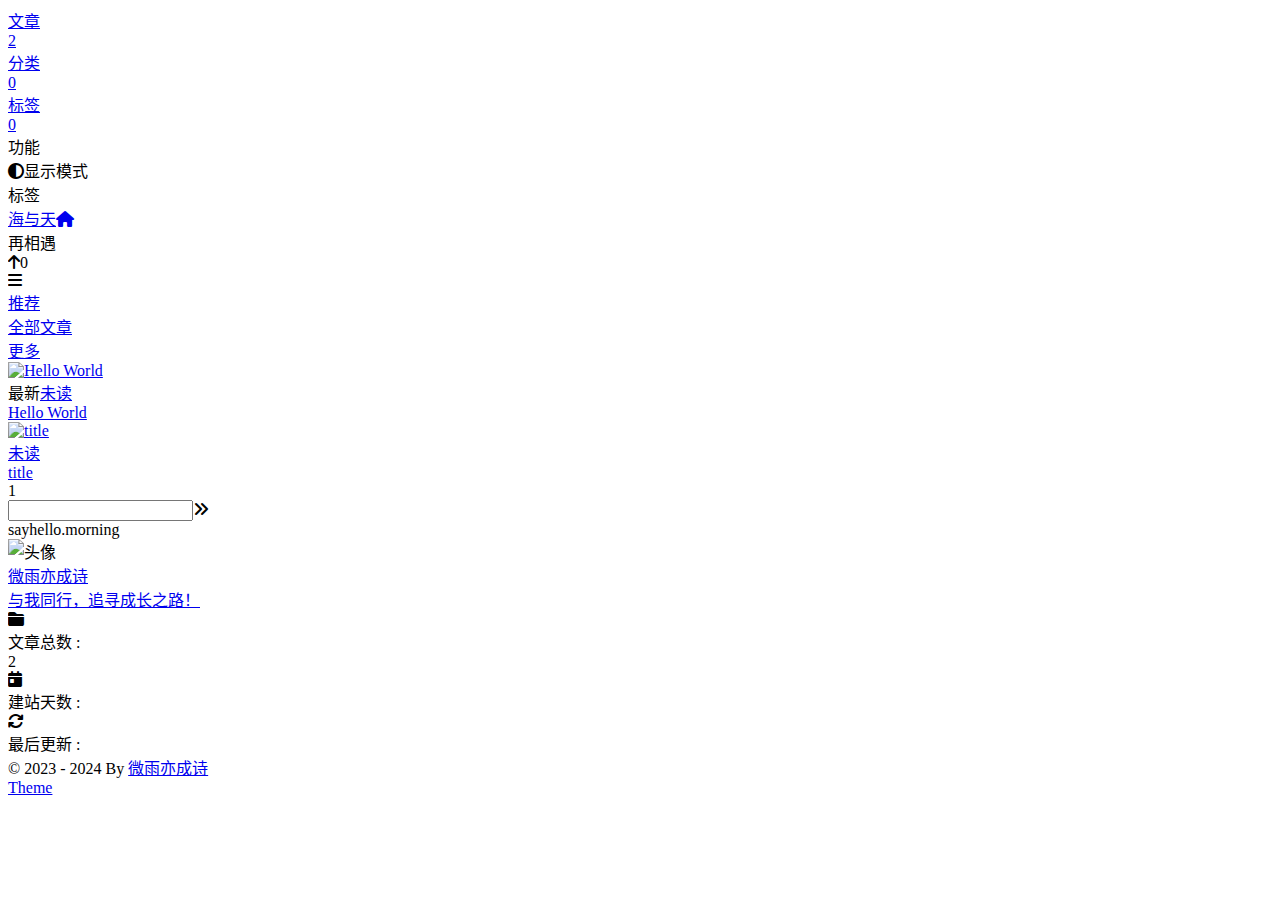
==== index.html @ 60ab69a6 "deploy: weiyuhl/hexo@2eabcb76cfd19f2439c9d331c8579cfcd2fac186" ====
<!DOCTYPE html><html lang="zh-CN" data-theme="light"><head><meta charset="utf-8"><meta http-equiv="X-UA-Compatible" content="IE=edge"><meta name="viewport" content="width=device-width, initial-scale=1"><title>再相遇 - 与我同行，追寻成长之路！</title><noscript>开启JavaScript才能访问本站哦~</noscript><link rel="icon" href="/my-hexo-blog/img/pwa/favicon.ico"><!-- index.css--><link rel="stylesheet" href="/my-hexo-blog/css/index.css?v=2.1.6"><!-- inject head--><link rel="canonical" href="https://weiyuhl.github.io/my-hexo-blog/"><link rel="stylesheet" href="https://cdnjs.cloudflare.com/ajax/libs/font-awesome/6.6.0/css/all.min.css"><!-- aplayer--><!-- swiper--><!-- fancybox ui--><!-- katex--><!-- Open Graph--><meta name="description"><!-- pwa--><meta name="apple-mobile-web-app-capable" content="再相遇"><meta name="theme-color" content="var(--efu-main)"><meta name="apple-mobile-web-app-status-bar-style" content="var(--efu-main)"><link rel="bookmark" href="/my-hexo-blog/img/pwa/favicon.ico"><link rel="apple-touch-icon" href="/my-hexo-blog/img/pwa/favicon.ico" sizes="180x180"><script>console.log(' %c Solitude %c ' + '2.1.6' + ' %c https://github.com/everfu/hexo-theme-solitude',
    'background:#35495e ; padding: 1px; border-radius: 3px 0 0 3px;  color: #fff',
    'background:#ff9a9a ; padding: 1px; border-radius: 0 3px 3px 0;  color: #fff',
    'background:unset ; padding: 1px; border-radius: 0 3px 3px 0;  color: #fff')
</script><script>(()=>{
        const saveToLocal = {
            set: function setWithExpiry(key, value, ttl) {
                if (ttl === 0)
                    return
                const now = new Date()
                const expiryDay = ttl * 86400000
                const item = {
                    value: value,
                    expiry: now.getTime() + expiryDay
                }
                localStorage.setItem(key, JSON.stringify(item))
            },
            get: function getWithExpiry(key) {
                const itemStr = localStorage.getItem(key)

                if (!itemStr) {
                    return undefined
                }
                const item = JSON.parse(itemStr)
                const now = new Date()

                if (now.getTime() > item.expiry) {
                    localStorage.removeItem(key)
                    return undefined
                }
                return item.value
            }
        };
        window.utils = {
            saveToLocal: saveToLocal,
            getCSS: (url, id = false) => new Promise((resolve, reject) => {
              const link = document.createElement('link')
              link.rel = 'stylesheet'
              link.href = url
              if (id) link.id = id
              link.onerror = reject
              link.onload = link.onreadystatechange = function() {
                const loadState = this.readyState
                if (loadState && loadState !== 'loaded' && loadState !== 'complete') return
                link.onload = link.onreadystatechange = null
                resolve()
              }
              document.head.appendChild(link)
            }),
            getScript: (url, attr = {}) => new Promise((resolve, reject) => {
              const script = document.createElement('script')
              script.src = url
              script.async = true
              script.onerror = reject
              script.onload = script.onreadystatechange = function() {
                const loadState = this.readyState
                if (loadState && loadState !== 'loaded' && loadState !== 'complete') return
                script.onload = script.onreadystatechange = null
                resolve()
              }

              Object.keys(attr).forEach(key => {
                script.setAttribute(key, attr[key])
              })

              document.head.appendChild(script)
            }),
            addGlobalFn: (key, fn, name = false, parent = window) => {
                const globalFn = parent.globalFn || {}
                const keyObj = globalFn[key] || {}

                if (name && keyObj[name]) return

                name = name || Object.keys(keyObj).length
                keyObj[name] = fn
                globalFn[key] = keyObj
                parent.globalFn = globalFn
            },
            addEventListenerPjax: (ele, event, fn, option = false) => {
              ele.addEventListener(event, fn, option)
              utils.addGlobalFn('pjax', () => {
                  ele.removeEventListener(event, fn, option)
              })
          },
        }
    })()</script><!-- theme--><script>initTheme = () => {
    let isDarkMode = window.matchMedia('(prefers-color-scheme: dark)').matches
    const cachedMode = utils.saveToLocal.get('theme');
    if (cachedMode === undefined) {
        const nowMode =
            isDarkMode ? 'dark' : 'light'
        document.documentElement.setAttribute('data-theme', nowMode);
    } else {
        document.documentElement.setAttribute('data-theme', cachedMode);
    }
    typeof rm === 'object' && rm.mode(cachedMode === 'dark' && isDarkMode)
}
initTheme()</script><!-- global head--><script>const GLOBAL_CONFIG = {
    root: '/my-hexo-blog/',
    algolia: undefined,
    localsearch: undefined,
    runtime: '2023-04-20 00:00:00',
    lazyload: {
        enable: false,
        error: '/img/error_load.avif'
    },
    copyright: false,
    highlight: {"limit":200,"expand":true,"copy":true,"syntax":"highlight.js"},
    randomlink: false,
    lang: {"theme":{"dark":"已切换至深色模式","light":"已切换至浅色模式"},"copy":{"success":"复制成功","error":"复制失败"},"backtop":"返回顶部","time":{"day":"天前","hour":"小时前","just":"刚刚","min":"分钟前","month":"个月前"},"day":" 天","f12":"开发者模式已打开，请遵循GPL协议。","totalk":"无需删除空行，直接输入评论即可"},
    aside: {
        sayhello: {
            morning: "✨ 早上好，新的一天开始了",
            noon: "🍲 午餐时间",
            afternoon: "🌞 下午好",
            night: "早点休息",
            goodnight: "晚安 😴",
        },
        sayhello2: [],
        sayhello3: {
            prefix: '好久不见，',
            back: '欢迎再次回来，',
        },
    },
    covercolor: {
        enable: false
    },
    comment: false,
    lightbox: 'null',
    post_ai: false,
    right_menu: false,
    translate: {"translateDelay":0,"defaultEncoding":2},
    lure: false,
    expire: false,
};</script><!-- page-config head--><script id="config-diff">var PAGE_CONFIG = {
    is_post: false,
    is_page: false,
    is_home: true,
    page: 'solitude',
    toc: false,
    comment: false,
    ai_text: false,
    color: false,
}</script><meta name="generator" content="Hexo 7.3.0"></head><body id="body" data-type="solitude"><!-- universe--><!-- background img--><div id="global_bg"></div><!-- loading--><!-- console--><!-- sidebar--><div id="sidebar" style="zoom: 1;"><div id="menu-mask" style="display: none;"></div><div id="sidebar-menus"><div class="site-data"><div class="data-item is-center"><div class="data-item-link"><a href="/my-hexo-blog/archives/"><div class="headline">文章</div><div class="length-num">2</div></a></div></div><div class="data-item is-center"><div class="data-item-link"><a href="/my-hexo-blog/categories/"><div class="headline">分类</div><div class="length-num">0</div></a></div></div><div class="data-item is-center"><div class="data-item-link"><a href="/my-hexo-blog/tags/"><div class="headline">标签</div><div class="length-num">0</div></a></div></div></div><span class="sidebar-menu-item-title">功能</span><div class="sidebar-menu-item"><span class="darkmode_switchbutton menu-child" onclick="sco.switchDarkMode()"><i class="solitude fa-solid fa-circle-half-stroke"></i><span>显示模式</span></span></div><span class="sidebar-menu-item-title">标签</span><div class="card-widget card-tags card-archives card-webinfo card-allinfo"><div class="card-tag-cloud"></div></div></div></div><!-- keyboard--><!-- righhtside--><div class="page" id="body-wrap"><header class="not-top-img" id="page-header"><nav class="show" id="nav"><div id="nav-group"><div id="blog_name"><a id="site-name" href="/my-hexo-blog/" title="返回博客主页"><span class="title">海与天</span><i class="solitude fa-solid fa-home"></i></a></div><div id="page-name-mask"><div id="page-name"><a id="page-name-text" onclick="sco.toTop()">再相遇</a></div></div><div id="menus"></div><div id="nav-left"></div><div id="nav-right"><div class="nav-button" id="nav-totop" onclick="sco.toTop()"><a class="totopbtn"><i class="solitude fa-solid fa-arrow-up"></i><span id="percent">0</span></a></div><div id="toggle-menu"><a class="site-page"><i class="solitude fa-solid fa-bars"></i></a></div></div></div></nav></header><main class="layout" id="content-inner"><div id="home"><div id="category-bar"><div class="category-bar-items home" id="category-bar-items"><div class="category-bar-item select" id="category-bar-home"><a href="/my-hexo-blog/">推荐</a></div><div class="category-bar-item"><a href="/my-hexo-blog/archives/">全部文章</a></div></div><div class="category-bar-right"><a class="category-bar-more" href="/my-hexo-blog/categories/">更多</a></div></div><div class="recent-posts" id="recent-posts"><div class="recent-post-item" onclick="pjax.loadUrl('/my-hexo-blog/2024/11/08/hello-world/')"><div class="post_cover"><a href="/my-hexo-blog/2024/11/08/hello-world/" title="Hello World"><img class="post_bg" src="/my-hexo-blog/img/default.avif" alt="Hello World"></a></div><div class="recent-post-info"><div class="recent-post-info-top"><div class="recent-post-info-top-tips"><span class="original">最新</span><a class="unvisited-post" href="/my-hexo-blog/2024/11/08/hello-world/">未读</a></div><a class="article-title" href="/my-hexo-blog/2024/11/08/hello-world/" title="Hello World">Hello World</a></div><div class="article-meta-wrap"><span class="article-meta tags"></span><span class="post-meta-date"><time datetime="2024-11-08T12:18:55.904Z"></time></span></div></div></div><div class="recent-post-item" onclick="pjax.loadUrl('/my-hexo-blog/2024/11/08/Thank%20you/')"><div class="post_cover"><a href="/my-hexo-blog/2024/11/08/Thank%20you/" title="title"><img class="post_bg" src="/my-hexo-blog/img/default.avif" alt="title"></a></div><div class="recent-post-info"><div class="recent-post-info-top"><div class="recent-post-info-top-tips"><a class="unvisited-post" href="/my-hexo-blog/2024/11/08/Thank%20you/">未读</a></div><a class="article-title" href="/my-hexo-blog/2024/11/08/Thank%20you/" title="title">title</a></div><div class="article-meta-wrap"><span class="article-meta tags"></span><span class="post-meta-date"><time datetime="2024-11-08T10:43:45.556Z"></time></span></div></div></div><!-- pagination--><nav id="pagination"><div class="pagination"><span class="page-number current">1</span><div class="toPageGroup"><input id="toPageText" oninput="value=value.replace(/[^0-9]/g,'')" maxlength="3" title="跳转到指定页面" onkeyup="if (this.value === '0') this.value = ''"><a id="toPageButton" onclick="sco.toPage()"><i class="solitude fa-solid fa-angles-right"></i></a></div></div></nav></div></div><!-- aside--><div class="aside-content" id="aside-content"><div class="card-widget card-info"><div class="card-content"><div class="card-info-avatar is-center"><div class="author-info__top-group"><div class="author-info__sayhi" id="author-info__sayhi" onclick="sco.changeSayHelloText()">sayhello.morning</div></div></div><div class="avatar-img-group"><img class="avatar-img" alt="头像" src="https://github.com/everfu.png"></div><div class="author-info__description_group"><div class="author-info__description"></div><div class="author-info__description2"></div></div><div class="author-info__bottom-group"><a class="author-info__bottom-group-left" href="/my-hexo-blog/about/"><div class="author-info__name">微雨亦成诗</div><div class="author-info__desc">与我同行，追寻成长之路！</div></a><div class="card-info-social-icons is-center"></div></div></div></div><div class="sticky_layout"><div class="card-widget card-tags card-archives card-webinfo card-allinfo"><div class="webinfo"><div class="webinfo-item"><div class="webinfo-item-title"><i class="item-icon fa-solid fa-folder-closed"></i><div class="item-name">文章总数 :</div></div><div class="item-count">2</div></div><div class="webinfo-item"><div class="webinfo-item-title"><i class="item-icon solitude fa-solid fa-calendar-day"></i><div class="item-name">建站天数 :</div></div><div class="item-count" id="runtimeshow"></div></div><div class="webinfo-item"><div class="webinfo-item-title"><i class="item-icon solitude fa-solid fa-arrows-rotate"></i><div class="item-name">最后更新 :</div></div><time class="item-count" datetime="2024-11-08T12:19:11.614Z"></time></div></div></div></div></div></main><footer id="footer"><div id="footer-bar"><div class="footer-bar-links"><div class="footer-bar-left"><div class="copyright">© 2023 - 2024 By&nbsp;<a class="footer-bar-link" href="/my-hexo-blog/">微雨亦成诗</a></div></div><div class="footer-bar-right"><a class="footer-bar-link" target="_blank" rel="noopener" href="https://github.com/everfu/hexo-theme-solitude" alt="Theme">Theme</a></div></div></div></footer></div><!-- right_menu--><!-- inject body--><div><script src="/my-hexo-blog/js/utils.js?v=2.1.6"></script><script src="/my-hexo-blog/js/main.js?v=2.1.6"></script><script src="/my-hexo-blog/js/third_party/waterfall.min.js?v=2.1.6"></script><script src="https://cdnjs.cloudflare.com/ajax/libs/pjax/0.2.8/pjax.min.js"></script><script src="/my-hexo-blog/js/tw_cn.js?v=2.1.6"></script><script src="https://cdnjs.cloudflare.com/ajax/libs/node-snackbar/0.1.16/snackbar.min.js"></script><script src="https://cdnjs.cloudflare.com/ajax/libs/pace/1.2.4/pace.min.js"></script><div class="js-pjax"></div></div><!-- pjax--><script>const pjax = new Pjax({
    elements: 'a:not([target="_blank"])',
    selectors: ['title','#body-wrap','#site-config','meta[name="description"]','.js-pjax','meta[property^="og:"]','#config-diff', '.rs_show', '.rs_hide'],
    cacheBust: false,
    analytics: false,
    scrollRestoration: false
})

document.querySelectorAll('script[data-pjax]').forEach(item => {
    const newScript = document.createElement('script')
    const content = item.text || item.textContent || item.innerHTML || ""
    Array.from(item.attributes).forEach(attr => newScript.setAttribute(attr.name, attr.value))
    newScript.appendChild(document.createTextNode(content))
    item.parentNode.replaceChild(newScript, item)
})

document.addEventListener('pjax:complete', () => {
    window.refreshFn()

    document.querySelectorAll('script[data-pjax]').forEach(item => {
        const newScript = document.createElement('script')
        const content = item.text || item.textContent || item.innerHTML || ""
        Array.from(item.attributes).forEach(attr => newScript.setAttribute(attr.name, attr.value))
        newScript.appendChild(document.createTextNode(content))
        item.parentNode.replaceChild(newScript, item)
    })

    GLOBAL_CONFIG.islazyload && window.lazyLoadInstance.update()

})

document.addEventListener('pjax:error', (e) => {
    if (e.request.status === 404) {
        pjax.loadUrl('/404.html')
    }
})</script><!-- google adsense--><!-- search--><!-- Tianli-Talk--><!-- music--></body></html><script>const posts=["2024/11/08/hello-world/","2024/11/08/Thank you/"];function toRandomPost(){ pjax.loadUrl(GLOBAL_CONFIG.root+posts[Math.floor(Math.random()*posts.length)]); }</script>
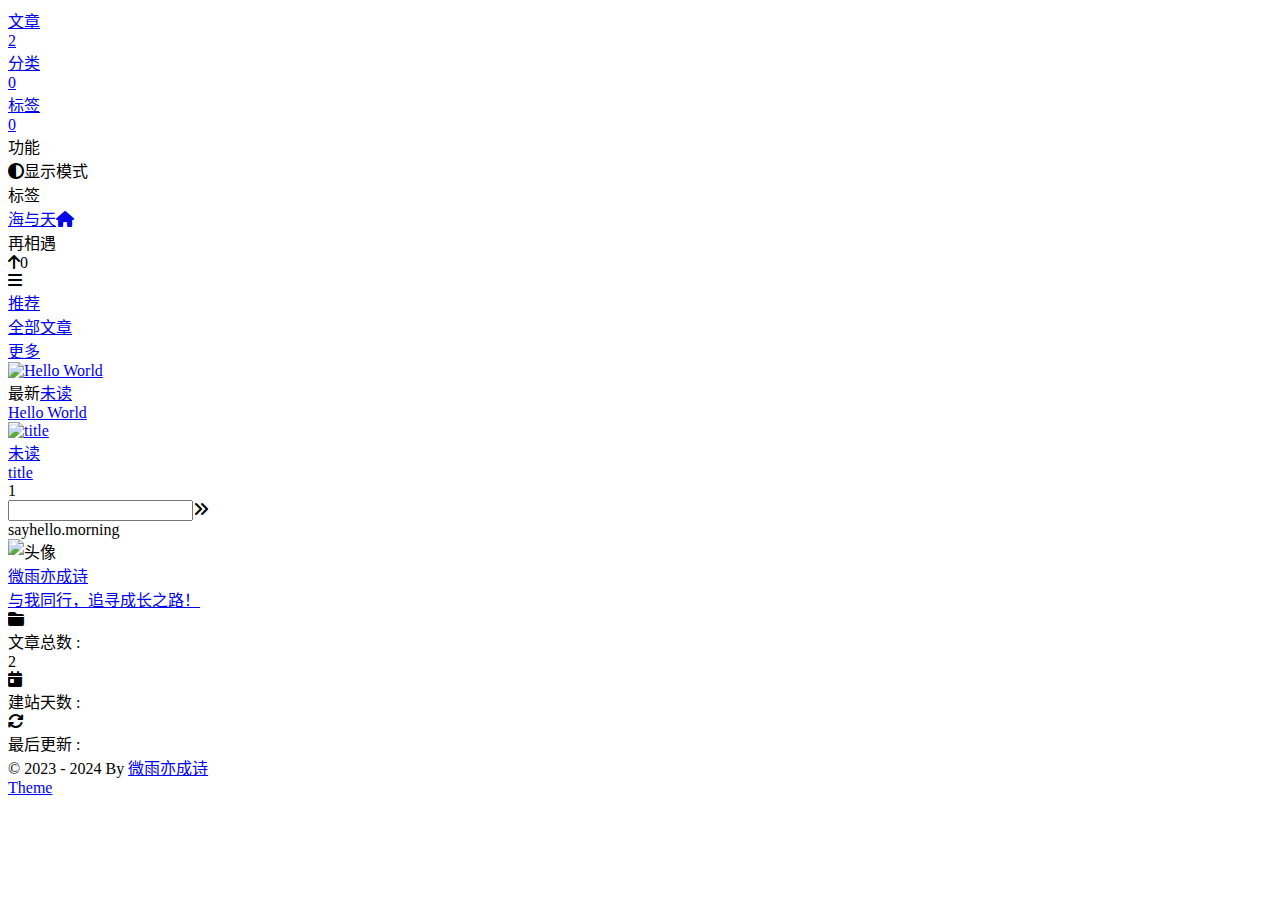
==== commit 097c40d2: "deploy: weiyuhl/hexo@9801bfe85af2264dcfee11b23b9b56b04bf2112c" ====
--- a/index.html
+++ b/index.html
@@ -141,7 +141,7 @@
     comment: false,
     ai_text: false,
     color: false,
-}</script><meta name="generator" content="Hexo 7.3.0"></head><body id="body" data-type="solitude"><!-- universe--><!-- background img--><div id="global_bg"></div><!-- loading--><!-- console--><!-- sidebar--><div id="sidebar" style="zoom: 1;"><div id="menu-mask" style="display: none;"></div><div id="sidebar-menus"><div class="site-data"><div class="data-item is-center"><div class="data-item-link"><a href="/my-hexo-blog/archives/"><div class="headline">文章</div><div class="length-num">2</div></a></div></div><div class="data-item is-center"><div class="data-item-link"><a href="/my-hexo-blog/categories/"><div class="headline">分类</div><div class="length-num">0</div></a></div></div><div class="data-item is-center"><div class="data-item-link"><a href="/my-hexo-blog/tags/"><div class="headline">标签</div><div class="length-num">0</div></a></div></div></div><span class="sidebar-menu-item-title">功能</span><div class="sidebar-menu-item"><span class="darkmode_switchbutton menu-child" onclick="sco.switchDarkMode()"><i class="solitude fa-solid fa-circle-half-stroke"></i><span>显示模式</span></span></div><span class="sidebar-menu-item-title">标签</span><div class="card-widget card-tags card-archives card-webinfo card-allinfo"><div class="card-tag-cloud"></div></div></div></div><!-- keyboard--><!-- righhtside--><div class="page" id="body-wrap"><header class="not-top-img" id="page-header"><nav class="show" id="nav"><div id="nav-group"><div id="blog_name"><a id="site-name" href="/my-hexo-blog/" title="返回博客主页"><span class="title">海与天</span><i class="solitude fa-solid fa-home"></i></a></div><div id="page-name-mask"><div id="page-name"><a id="page-name-text" onclick="sco.toTop()">再相遇</a></div></div><div id="menus"></div><div id="nav-left"></div><div id="nav-right"><div class="nav-button" id="nav-totop" onclick="sco.toTop()"><a class="totopbtn"><i class="solitude fa-solid fa-arrow-up"></i><span id="percent">0</span></a></div><div id="toggle-menu"><a class="site-page"><i class="solitude fa-solid fa-bars"></i></a></div></div></div></nav></header><main class="layout" id="content-inner"><div id="home"><div id="category-bar"><div class="category-bar-items home" id="category-bar-items"><div class="category-bar-item select" id="category-bar-home"><a href="/my-hexo-blog/">推荐</a></div><div class="category-bar-item"><a href="/my-hexo-blog/archives/">全部文章</a></div></div><div class="category-bar-right"><a class="category-bar-more" href="/my-hexo-blog/categories/">更多</a></div></div><div class="recent-posts" id="recent-posts"><div class="recent-post-item" onclick="pjax.loadUrl('/my-hexo-blog/2024/11/08/hello-world/')"><div class="post_cover"><a href="/my-hexo-blog/2024/11/08/hello-world/" title="Hello World"><img class="post_bg" src="/my-hexo-blog/img/default.avif" alt="Hello World"></a></div><div class="recent-post-info"><div class="recent-post-info-top"><div class="recent-post-info-top-tips"><span class="original">最新</span><a class="unvisited-post" href="/my-hexo-blog/2024/11/08/hello-world/">未读</a></div><a class="article-title" href="/my-hexo-blog/2024/11/08/hello-world/" title="Hello World">Hello World</a></div><div class="article-meta-wrap"><span class="article-meta tags"></span><span class="post-meta-date"><time datetime="2024-11-08T12:18:55.904Z"></time></span></div></div></div><div class="recent-post-item" onclick="pjax.loadUrl('/my-hexo-blog/2024/11/08/Thank%20you/')"><div class="post_cover"><a href="/my-hexo-blog/2024/11/08/Thank%20you/" title="title"><img class="post_bg" src="/my-hexo-blog/img/default.avif" alt="title"></a></div><div class="recent-post-info"><div class="recent-post-info-top"><div class="recent-post-info-top-tips"><a class="unvisited-post" href="/my-hexo-blog/2024/11/08/Thank%20you/">未读</a></div><a class="article-title" href="/my-hexo-blog/2024/11/08/Thank%20you/" title="title">title</a></div><div class="article-meta-wrap"><span class="article-meta tags"></span><span class="post-meta-date"><time datetime="2024-11-08T10:43:45.556Z"></time></span></div></div></div><!-- pagination--><nav id="pagination"><div class="pagination"><span class="page-number current">1</span><div class="toPageGroup"><input id="toPageText" oninput="value=value.replace(/[^0-9]/g,'')" maxlength="3" title="跳转到指定页面" onkeyup="if (this.value === '0') this.value = ''"><a id="toPageButton" onclick="sco.toPage()"><i class="solitude fa-solid fa-angles-right"></i></a></div></div></nav></div></div><!-- aside--><div class="aside-content" id="aside-content"><div class="card-widget card-info"><div class="card-content"><div class="card-info-avatar is-center"><div class="author-info__top-group"><div class="author-info__sayhi" id="author-info__sayhi" onclick="sco.changeSayHelloText()">sayhello.morning</div></div></div><div class="avatar-img-group"><img class="avatar-img" alt="头像" src="https://github.com/everfu.png"></div><div class="author-info__description_group"><div class="author-info__description"></div><div class="author-info__description2"></div></div><div class="author-info__bottom-group"><a class="author-info__bottom-group-left" href="/my-hexo-blog/about/"><div class="author-info__name">微雨亦成诗</div><div class="author-info__desc">与我同行，追寻成长之路！</div></a><div class="card-info-social-icons is-center"></div></div></div></div><div class="sticky_layout"><div class="card-widget card-tags card-archives card-webinfo card-allinfo"><div class="webinfo"><div class="webinfo-item"><div class="webinfo-item-title"><i class="item-icon fa-solid fa-folder-closed"></i><div class="item-name">文章总数 :</div></div><div class="item-count">2</div></div><div class="webinfo-item"><div class="webinfo-item-title"><i class="item-icon solitude fa-solid fa-calendar-day"></i><div class="item-name">建站天数 :</div></div><div class="item-count" id="runtimeshow"></div></div><div class="webinfo-item"><div class="webinfo-item-title"><i class="item-icon solitude fa-solid fa-arrows-rotate"></i><div class="item-name">最后更新 :</div></div><time class="item-count" datetime="2024-11-08T12:19:11.614Z"></time></div></div></div></div></div></main><footer id="footer"><div id="footer-bar"><div class="footer-bar-links"><div class="footer-bar-left"><div class="copyright">© 2023 - 2024 By&nbsp;<a class="footer-bar-link" href="/my-hexo-blog/">微雨亦成诗</a></div></div><div class="footer-bar-right"><a class="footer-bar-link" target="_blank" rel="noopener" href="https://github.com/everfu/hexo-theme-solitude" alt="Theme">Theme</a></div></div></div></footer></div><!-- right_menu--><!-- inject body--><div><script src="/my-hexo-blog/js/utils.js?v=2.1.6"></script><script src="/my-hexo-blog/js/main.js?v=2.1.6"></script><script src="/my-hexo-blog/js/third_party/waterfall.min.js?v=2.1.6"></script><script src="https://cdnjs.cloudflare.com/ajax/libs/pjax/0.2.8/pjax.min.js"></script><script src="/my-hexo-blog/js/tw_cn.js?v=2.1.6"></script><script src="https://cdnjs.cloudflare.com/ajax/libs/node-snackbar/0.1.16/snackbar.min.js"></script><script src="https://cdnjs.cloudflare.com/ajax/libs/pace/1.2.4/pace.min.js"></script><div class="js-pjax"></div></div><!-- pjax--><script>const pjax = new Pjax({
+}</script><meta name="generator" content="Hexo 7.3.0"></head><body id="body" data-type="solitude"><!-- universe--><!-- background img--><!-- loading--><!-- console--><!-- sidebar--><div id="sidebar" style="zoom: 1;"><div id="menu-mask" style="display: none;"></div><div id="sidebar-menus"><div class="site-data"><div class="data-item is-center"><div class="data-item-link"><a href="/my-hexo-blog/archives/"><div class="headline">文章</div><div class="length-num">2</div></a></div></div><div class="data-item is-center"><div class="data-item-link"><a href="/my-hexo-blog/categories/"><div class="headline">分类</div><div class="length-num">0</div></a></div></div><div class="data-item is-center"><div class="data-item-link"><a href="/my-hexo-blog/tags/"><div class="headline">标签</div><div class="length-num">0</div></a></div></div></div><span class="sidebar-menu-item-title">功能</span><div class="sidebar-menu-item"><span class="darkmode_switchbutton menu-child" onclick="sco.switchDarkMode()"><i class="solitude fa-solid fa-circle-half-stroke"></i><span>显示模式</span></span></div><span class="sidebar-menu-item-title">标签</span><div class="card-widget card-tags card-archives card-webinfo card-allinfo"><div class="card-tag-cloud"></div></div></div></div><!-- keyboard--><!-- righhtside--><div class="page" id="body-wrap"><header class="not-top-img" id="page-header"><nav class="show" id="nav"><div id="nav-group"><div id="blog_name"><a id="site-name" href="/my-hexo-blog/" title="返回博客主页"><span class="title">海与天</span><i class="solitude fa-solid fa-home"></i></a></div><div id="page-name-mask"><div id="page-name"><a id="page-name-text" onclick="sco.toTop()">再相遇</a></div></div><div id="menus"></div><div id="nav-left"></div><div id="nav-right"><div class="nav-button" id="nav-totop" onclick="sco.toTop()"><a class="totopbtn"><i class="solitude fa-solid fa-arrow-up"></i><span id="percent">0</span></a></div><div id="toggle-menu"><a class="site-page"><i class="solitude fa-solid fa-bars"></i></a></div></div></div></nav></header><main class="layout" id="content-inner"><div id="home"><div id="category-bar"><div class="category-bar-items home" id="category-bar-items"><div class="category-bar-item select" id="category-bar-home"><a href="/my-hexo-blog/">推荐</a></div><div class="category-bar-item"><a href="/my-hexo-blog/archives/">全部文章</a></div></div><div class="category-bar-right"><a class="category-bar-more" href="/my-hexo-blog/categories/">更多</a></div></div><div class="recent-posts" id="recent-posts"><div class="recent-post-item" onclick="pjax.loadUrl('/my-hexo-blog/2024/11/08/hello-world/')"><div class="post_cover"><a href="/my-hexo-blog/2024/11/08/hello-world/" title="Hello World"><img class="post_bg" src="/my-hexo-blog/img/default.avif" alt="Hello World"></a></div><div class="recent-post-info"><div class="recent-post-info-top"><div class="recent-post-info-top-tips"><span class="original">最新</span><a class="unvisited-post" href="/my-hexo-blog/2024/11/08/hello-world/">未读</a></div><a class="article-title" href="/my-hexo-blog/2024/11/08/hello-world/" title="Hello World">Hello World</a></div><div class="article-meta-wrap"><span class="article-meta tags"></span><span class="post-meta-date"><time datetime="2024-11-08T12:22:50.365Z"></time></span></div></div></div><div class="recent-post-item" onclick="pjax.loadUrl('/my-hexo-blog/2024/11/08/Thank%20you/')"><div class="post_cover"><a href="/my-hexo-blog/2024/11/08/Thank%20you/" title="title"><img class="post_bg" src="/my-hexo-blog/img/default.avif" alt="title"></a></div><div class="recent-post-info"><div class="recent-post-info-top"><div class="recent-post-info-top-tips"><a class="unvisited-post" href="/my-hexo-blog/2024/11/08/Thank%20you/">未读</a></div><a class="article-title" href="/my-hexo-blog/2024/11/08/Thank%20you/" title="title">title</a></div><div class="article-meta-wrap"><span class="article-meta tags"></span><span class="post-meta-date"><time datetime="2024-11-08T10:43:45.556Z"></time></span></div></div></div><!-- pagination--><nav id="pagination"><div class="pagination"><span class="page-number current">1</span><div class="toPageGroup"><input id="toPageText" oninput="value=value.replace(/[^0-9]/g,'')" maxlength="3" title="跳转到指定页面" onkeyup="if (this.value === '0') this.value = ''"><a id="toPageButton" onclick="sco.toPage()"><i class="solitude fa-solid fa-angles-right"></i></a></div></div></nav></div></div><!-- aside--><div class="aside-content" id="aside-content"><div class="card-widget card-info"><div class="card-content"><div class="card-info-avatar is-center"><div class="author-info__top-group"><div class="author-info__sayhi" id="author-info__sayhi" onclick="sco.changeSayHelloText()">sayhello.morning</div></div></div><div class="avatar-img-group"><img class="avatar-img" alt="头像" src="https://github.com/everfu.png"></div><div class="author-info__description_group"><div class="author-info__description"></div><div class="author-info__description2"></div></div><div class="author-info__bottom-group"><a class="author-info__bottom-group-left" href="/my-hexo-blog/about/"><div class="author-info__name">微雨亦成诗</div><div class="author-info__desc">与我同行，追寻成长之路！</div></a><div class="card-info-social-icons is-center"></div></div></div></div><div class="sticky_layout"><div class="card-widget card-tags card-archives card-webinfo card-allinfo"><div class="webinfo"><div class="webinfo-item"><div class="webinfo-item-title"><i class="item-icon fa-solid fa-folder-closed"></i><div class="item-name">文章总数 :</div></div><div class="item-count">2</div></div><div class="webinfo-item"><div class="webinfo-item-title"><i class="item-icon solitude fa-solid fa-calendar-day"></i><div class="item-name">建站天数 :</div></div><div class="item-count" id="runtimeshow"></div></div><div class="webinfo-item"><div class="webinfo-item-title"><i class="item-icon solitude fa-solid fa-arrows-rotate"></i><div class="item-name">最后更新 :</div></div><time class="item-count" datetime="2024-11-08T12:23:06.889Z"></time></div></div></div></div></div></main><footer id="footer"><div id="footer-bar"><div class="footer-bar-links"><div class="footer-bar-left"><div class="copyright">© 2023 - 2024 By&nbsp;<a class="footer-bar-link" href="/my-hexo-blog/">微雨亦成诗</a></div></div><div class="footer-bar-right"><a class="footer-bar-link" target="_blank" rel="noopener" href="https://github.com/everfu/hexo-theme-solitude" alt="Theme">Theme</a></div></div></div></footer></div><!-- right_menu--><!-- inject body--><div><script src="/my-hexo-blog/js/utils.js?v=2.1.6"></script><script src="/my-hexo-blog/js/main.js?v=2.1.6"></script><script src="/my-hexo-blog/js/third_party/waterfall.min.js?v=2.1.6"></script><script src="https://cdnjs.cloudflare.com/ajax/libs/pjax/0.2.8/pjax.min.js"></script><script src="/my-hexo-blog/js/tw_cn.js?v=2.1.6"></script><script src="https://cdnjs.cloudflare.com/ajax/libs/node-snackbar/0.1.16/snackbar.min.js"></script><script src="https://cdnjs.cloudflare.com/ajax/libs/pace/1.2.4/pace.min.js"></script><div class="js-pjax"></div></div><!-- pjax--><script>const pjax = new Pjax({
     elements: 'a:not([target="_blank"])',
     selectors: ['title','#body-wrap','#site-config','meta[name="description"]','.js-pjax','meta[property^="og:"]','#config-diff', '.rs_show', '.rs_hide'],
     cacheBust: false,
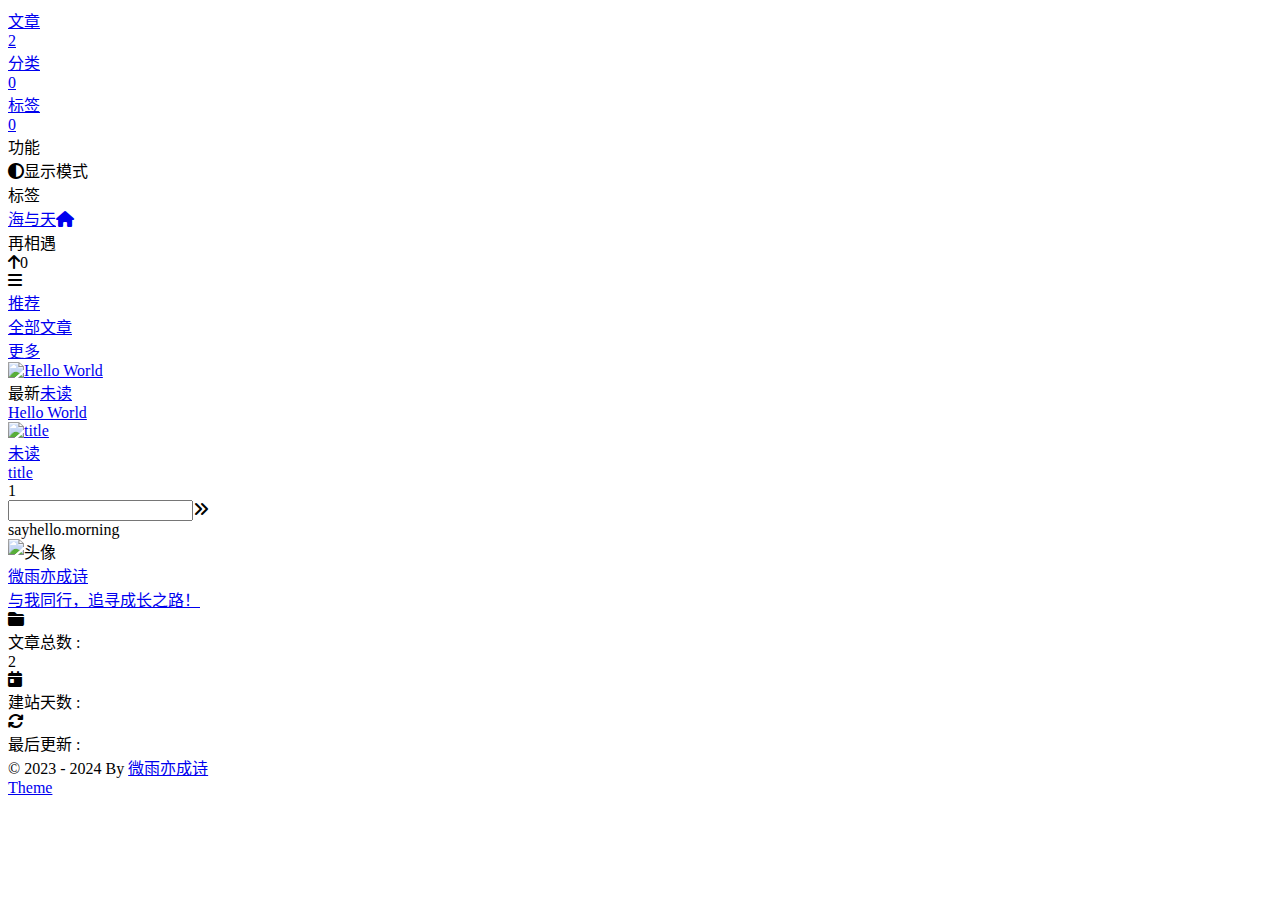
==== commit d775c439: "deploy: weiyuhl/hexo@ea095da931bc13b917ccf983b491529a9ad47599" ====
--- a/index.html
+++ b/index.html
@@ -1,4 +1,4 @@
-<!DOCTYPE html><html lang="zh-CN" data-theme="light"><head><meta charset="utf-8"><meta http-equiv="X-UA-Compatible" content="IE=edge"><meta name="viewport" content="width=device-width, initial-scale=1"><title>再相遇 - 与我同行，追寻成长之路！</title><noscript>开启JavaScript才能访问本站哦~</noscript><link rel="icon" href="/my-hexo-blog/img/pwa/favicon.ico"><!-- index.css--><link rel="stylesheet" href="/my-hexo-blog/css/index.css?v=2.1.6"><!-- inject head--><link rel="canonical" href="https://weiyuhl.github.io/my-hexo-blog/"><link rel="stylesheet" href="https://cdnjs.cloudflare.com/ajax/libs/font-awesome/6.6.0/css/all.min.css"><!-- aplayer--><!-- swiper--><!-- fancybox ui--><!-- katex--><!-- Open Graph--><meta name="description"><!-- pwa--><meta name="apple-mobile-web-app-capable" content="再相遇"><meta name="theme-color" content="var(--efu-main)"><meta name="apple-mobile-web-app-status-bar-style" content="var(--efu-main)"><link rel="bookmark" href="/my-hexo-blog/img/pwa/favicon.ico"><link rel="apple-touch-icon" href="/my-hexo-blog/img/pwa/favicon.ico" sizes="180x180"><script>console.log(' %c Solitude %c ' + '2.1.6' + ' %c https://github.com/everfu/hexo-theme-solitude',
+<!DOCTYPE html><html lang="zh-CN" data-theme="light"><head><meta charset="utf-8"><meta http-equiv="X-UA-Compatible" content="IE=edge"><meta name="viewport" content="width=device-width, initial-scale=1"><title>再相遇 - 与我同行，追寻成长之路！</title><noscript>开启JavaScript才能访问本站哦~</noscript><link rel="icon" href="/my-hexo-blog/img/pwa/favicon.ico"><!-- index.css--><link rel="stylesheet" href="/my-hexo-blog/css/index.css?v=2.1.6"><!-- inject head--><link rel="canonical" href="https://weiyuhl.github.io/my-hexo-blog/"><link rel="stylesheet" href="https://cdnjs.cloudflare.com/ajax/libs/font-awesome/6.6.0/css/all.min.css"><!-- aplayer--><!-- swiper--><link rel="stylesheet" href="https://cdnjs.cloudflare.com/ajax/libs/Swiper/11.0.5/swiper-bundle.min.css"><!-- fancybox ui--><!-- katex--><!-- Open Graph--><meta name="description"><!-- pwa--><meta name="apple-mobile-web-app-capable" content="再相遇"><meta name="theme-color" content="var(--efu-main)"><meta name="apple-mobile-web-app-status-bar-style" content="var(--efu-main)"><link rel="bookmark" href="/my-hexo-blog/img/pwa/favicon.ico"><link rel="apple-touch-icon" href="/my-hexo-blog/img/pwa/favicon.ico" sizes="180x180"><script>console.log(' %c Solitude %c ' + '2.1.6' + ' %c https://github.com/everfu/hexo-theme-solitude',
     'background:#35495e ; padding: 1px; border-radius: 3px 0 0 3px;  color: #fff',
     'background:#ff9a9a ; padding: 1px; border-radius: 0 3px 3px 0;  color: #fff',
     'background:unset ; padding: 1px; border-radius: 0 3px 3px 0;  color: #fff')
@@ -141,7 +141,38 @@
     comment: false,
     ai_text: false,
     color: false,
-}</script><meta name="generator" content="Hexo 7.3.0"></head><body id="body" data-type="solitude"><!-- universe--><!-- background img--><!-- loading--><!-- console--><!-- sidebar--><div id="sidebar" style="zoom: 1;"><div id="menu-mask" style="display: none;"></div><div id="sidebar-menus"><div class="site-data"><div class="data-item is-center"><div class="data-item-link"><a href="/my-hexo-blog/archives/"><div class="headline">文章</div><div class="length-num">2</div></a></div></div><div class="data-item is-center"><div class="data-item-link"><a href="/my-hexo-blog/categories/"><div class="headline">分类</div><div class="length-num">0</div></a></div></div><div class="data-item is-center"><div class="data-item-link"><a href="/my-hexo-blog/tags/"><div class="headline">标签</div><div class="length-num">0</div></a></div></div></div><span class="sidebar-menu-item-title">功能</span><div class="sidebar-menu-item"><span class="darkmode_switchbutton menu-child" onclick="sco.switchDarkMode()"><i class="solitude fa-solid fa-circle-half-stroke"></i><span>显示模式</span></span></div><span class="sidebar-menu-item-title">标签</span><div class="card-widget card-tags card-archives card-webinfo card-allinfo"><div class="card-tag-cloud"></div></div></div></div><!-- keyboard--><!-- righhtside--><div class="page" id="body-wrap"><header class="not-top-img" id="page-header"><nav class="show" id="nav"><div id="nav-group"><div id="blog_name"><a id="site-name" href="/my-hexo-blog/" title="返回博客主页"><span class="title">海与天</span><i class="solitude fa-solid fa-home"></i></a></div><div id="page-name-mask"><div id="page-name"><a id="page-name-text" onclick="sco.toTop()">再相遇</a></div></div><div id="menus"></div><div id="nav-left"></div><div id="nav-right"><div class="nav-button" id="nav-totop" onclick="sco.toTop()"><a class="totopbtn"><i class="solitude fa-solid fa-arrow-up"></i><span id="percent">0</span></a></div><div id="toggle-menu"><a class="site-page"><i class="solitude fa-solid fa-bars"></i></a></div></div></div></nav></header><main class="layout" id="content-inner"><div id="home"><div id="category-bar"><div class="category-bar-items home" id="category-bar-items"><div class="category-bar-item select" id="category-bar-home"><a href="/my-hexo-blog/">推荐</a></div><div class="category-bar-item"><a href="/my-hexo-blog/archives/">全部文章</a></div></div><div class="category-bar-right"><a class="category-bar-more" href="/my-hexo-blog/categories/">更多</a></div></div><div class="recent-posts" id="recent-posts"><div class="recent-post-item" onclick="pjax.loadUrl('/my-hexo-blog/2024/11/08/hello-world/')"><div class="post_cover"><a href="/my-hexo-blog/2024/11/08/hello-world/" title="Hello World"><img class="post_bg" src="/my-hexo-blog/img/default.avif" alt="Hello World"></a></div><div class="recent-post-info"><div class="recent-post-info-top"><div class="recent-post-info-top-tips"><span class="original">最新</span><a class="unvisited-post" href="/my-hexo-blog/2024/11/08/hello-world/">未读</a></div><a class="article-title" href="/my-hexo-blog/2024/11/08/hello-world/" title="Hello World">Hello World</a></div><div class="article-meta-wrap"><span class="article-meta tags"></span><span class="post-meta-date"><time datetime="2024-11-08T12:22:50.365Z"></time></span></div></div></div><div class="recent-post-item" onclick="pjax.loadUrl('/my-hexo-blog/2024/11/08/Thank%20you/')"><div class="post_cover"><a href="/my-hexo-blog/2024/11/08/Thank%20you/" title="title"><img class="post_bg" src="/my-hexo-blog/img/default.avif" alt="title"></a></div><div class="recent-post-info"><div class="recent-post-info-top"><div class="recent-post-info-top-tips"><a class="unvisited-post" href="/my-hexo-blog/2024/11/08/Thank%20you/">未读</a></div><a class="article-title" href="/my-hexo-blog/2024/11/08/Thank%20you/" title="title">title</a></div><div class="article-meta-wrap"><span class="article-meta tags"></span><span class="post-meta-date"><time datetime="2024-11-08T10:43:45.556Z"></time></span></div></div></div><!-- pagination--><nav id="pagination"><div class="pagination"><span class="page-number current">1</span><div class="toPageGroup"><input id="toPageText" oninput="value=value.replace(/[^0-9]/g,'')" maxlength="3" title="跳转到指定页面" onkeyup="if (this.value === '0') this.value = ''"><a id="toPageButton" onclick="sco.toPage()"><i class="solitude fa-solid fa-angles-right"></i></a></div></div></nav></div></div><!-- aside--><div class="aside-content" id="aside-content"><div class="card-widget card-info"><div class="card-content"><div class="card-info-avatar is-center"><div class="author-info__top-group"><div class="author-info__sayhi" id="author-info__sayhi" onclick="sco.changeSayHelloText()">sayhello.morning</div></div></div><div class="avatar-img-group"><img class="avatar-img" alt="头像" src="https://github.com/everfu.png"></div><div class="author-info__description_group"><div class="author-info__description"></div><div class="author-info__description2"></div></div><div class="author-info__bottom-group"><a class="author-info__bottom-group-left" href="/my-hexo-blog/about/"><div class="author-info__name">微雨亦成诗</div><div class="author-info__desc">与我同行，追寻成长之路！</div></a><div class="card-info-social-icons is-center"></div></div></div></div><div class="sticky_layout"><div class="card-widget card-tags card-archives card-webinfo card-allinfo"><div class="webinfo"><div class="webinfo-item"><div class="webinfo-item-title"><i class="item-icon fa-solid fa-folder-closed"></i><div class="item-name">文章总数 :</div></div><div class="item-count">2</div></div><div class="webinfo-item"><div class="webinfo-item-title"><i class="item-icon solitude fa-solid fa-calendar-day"></i><div class="item-name">建站天数 :</div></div><div class="item-count" id="runtimeshow"></div></div><div class="webinfo-item"><div class="webinfo-item-title"><i class="item-icon solitude fa-solid fa-arrows-rotate"></i><div class="item-name">最后更新 :</div></div><time class="item-count" datetime="2024-11-08T12:23:06.889Z"></time></div></div></div></div></div></main><footer id="footer"><div id="footer-bar"><div class="footer-bar-links"><div class="footer-bar-left"><div class="copyright">© 2023 - 2024 By&nbsp;<a class="footer-bar-link" href="/my-hexo-blog/">微雨亦成诗</a></div></div><div class="footer-bar-right"><a class="footer-bar-link" target="_blank" rel="noopener" href="https://github.com/everfu/hexo-theme-solitude" alt="Theme">Theme</a></div></div></div></footer></div><!-- right_menu--><!-- inject body--><div><script src="/my-hexo-blog/js/utils.js?v=2.1.6"></script><script src="/my-hexo-blog/js/main.js?v=2.1.6"></script><script src="/my-hexo-blog/js/third_party/waterfall.min.js?v=2.1.6"></script><script src="https://cdnjs.cloudflare.com/ajax/libs/pjax/0.2.8/pjax.min.js"></script><script src="/my-hexo-blog/js/tw_cn.js?v=2.1.6"></script><script src="https://cdnjs.cloudflare.com/ajax/libs/node-snackbar/0.1.16/snackbar.min.js"></script><script src="https://cdnjs.cloudflare.com/ajax/libs/pace/1.2.4/pace.min.js"></script><div class="js-pjax"></div></div><!-- pjax--><script>const pjax = new Pjax({
+}</script><meta name="generator" content="Hexo 7.3.0"></head><body id="body" data-type="solitude"><!-- universe--><!-- background img--><!-- loading--><!-- console--><!-- sidebar--><div id="sidebar" style="zoom: 1;"><div id="menu-mask" style="display: none;"></div><div id="sidebar-menus"><div class="site-data"><div class="data-item is-center"><div class="data-item-link"><a href="/my-hexo-blog/archives/"><div class="headline">文章</div><div class="length-num">2</div></a></div></div><div class="data-item is-center"><div class="data-item-link"><a href="/my-hexo-blog/categories/"><div class="headline">分类</div><div class="length-num">0</div></a></div></div><div class="data-item is-center"><div class="data-item-link"><a href="/my-hexo-blog/tags/"><div class="headline">标签</div><div class="length-num">0</div></a></div></div></div><span class="sidebar-menu-item-title">功能</span><div class="sidebar-menu-item"><span class="darkmode_switchbutton menu-child" onclick="sco.switchDarkMode()"><i class="solitude fa-solid fa-circle-half-stroke"></i><span>显示模式</span></span></div><span class="sidebar-menu-item-title">标签</span><div class="card-widget card-tags card-archives card-webinfo card-allinfo"><div class="card-tag-cloud"></div></div></div></div><!-- keyboard--><!-- righhtside--><div class="page" id="body-wrap"><header class="not-top-img" id="page-header"><nav class="show" id="nav"><div id="nav-group"><div id="blog_name"><a id="site-name" href="/my-hexo-blog/" title="返回博客主页"><span class="title">海与天</span><i class="solitude fa-solid fa-home"></i></a></div><div id="page-name-mask"><div id="page-name"><a id="page-name-text" onclick="sco.toTop()">再相遇</a></div></div><div id="menus"></div><div id="nav-left"></div><div id="nav-right"><div class="nav-button" id="nav-totop" onclick="sco.toTop()"><a class="totopbtn"><i class="solitude fa-solid fa-arrow-up"></i><span id="percent">0</span></a></div><div id="toggle-menu"><a class="site-page"><i class="solitude fa-solid fa-bars"></i></a></div></div></div></nav></header><main class="layout" id="content-inner"><div id="home"><div id="category-bar"><div class="category-bar-items home" id="category-bar-items"><div class="category-bar-item select" id="category-bar-home"><a href="/my-hexo-blog/">推荐</a></div><div class="category-bar-item"><a href="/my-hexo-blog/archives/">全部文章</a></div></div><div class="category-bar-right"><a class="category-bar-more" href="/my-hexo-blog/categories/">更多</a></div></div><div class="recent-posts" id="recent-posts"><div class="recent-post-item" id="swiperBox"><div class="blog-slider swiper-container-fade swiper-container-horizontal" id="swiper_container"><div class="blog-slider__wrp swiper-wrapper"></div><div class="blog-slider__pagination swiper-pagination-clickable swiper-pagination-bullets"></div></div></div><script>function carousel_swiper() {
+    let e = new Swiper(".blog-slider", {
+        direction: "vertical",
+        passiveListeners: true,
+        loop: true,
+        autoplay: {
+            disableOnInteraction: true,
+            delay: 5e3
+        },
+        pagination: {
+            el: ".blog-slider__pagination",
+            clickable: true
+        },
+        effect: 'fade',
+        fadeEffect: {
+            crossFade: true
+        },
+        passiveListeners: true,
+        spaceBetween: 30,
+        watchSlidesProgress: true,
+        mousewheel: true
+    })
+        , t = document.getElementById("swiper_container");
+    null !== t && (t.onmouseenter = () => {
+            e.autoplay.stop()
+        }
+            ,
+            t.onmouseleave = () => {
+                e.autoplay.start()
+            }
+    )
+}</script><div class="recent-post-item" onclick="pjax.loadUrl('/my-hexo-blog/2024/11/08/hello-world/')"><div class="post_cover"><a href="/my-hexo-blog/2024/11/08/hello-world/" title="Hello World"><img class="post_bg" src="/my-hexo-blog/img/default.avif" alt="Hello World"></a></div><div class="recent-post-info"><div class="recent-post-info-top"><div class="recent-post-info-top-tips"><span class="original">最新</span><a class="unvisited-post" href="/my-hexo-blog/2024/11/08/hello-world/">未读</a></div><a class="article-title" href="/my-hexo-blog/2024/11/08/hello-world/" title="Hello World">Hello World</a></div><div class="article-meta-wrap"><span class="article-meta tags"></span><span class="post-meta-date"><time datetime="2024-11-08T12:27:55.617Z"></time></span></div></div></div><div class="recent-post-item" onclick="pjax.loadUrl('/my-hexo-blog/2024/11/08/Thank%20you/')"><div class="post_cover"><a href="/my-hexo-blog/2024/11/08/Thank%20you/" title="title"><img class="post_bg" src="/my-hexo-blog/img/default.avif" alt="title"></a></div><div class="recent-post-info"><div class="recent-post-info-top"><div class="recent-post-info-top-tips"><a class="unvisited-post" href="/my-hexo-blog/2024/11/08/Thank%20you/">未读</a></div><a class="article-title" href="/my-hexo-blog/2024/11/08/Thank%20you/" title="title">title</a></div><div class="article-meta-wrap"><span class="article-meta tags"></span><span class="post-meta-date"><time datetime="2024-11-08T10:43:45.556Z"></time></span></div></div></div><!-- pagination--><nav id="pagination"><div class="pagination"><span class="page-number current">1</span><div class="toPageGroup"><input id="toPageText" oninput="value=value.replace(/[^0-9]/g,'')" maxlength="3" title="跳转到指定页面" onkeyup="if (this.value === '0') this.value = ''"><a id="toPageButton" onclick="sco.toPage()"><i class="solitude fa-solid fa-angles-right"></i></a></div></div></nav></div></div><!-- aside--><div class="aside-content" id="aside-content"><div class="card-widget card-info"><div class="card-content"><div class="card-info-avatar is-center"><div class="author-info__top-group"><div class="author-info__sayhi" id="author-info__sayhi" onclick="sco.changeSayHelloText()">sayhello.morning</div></div></div><div class="avatar-img-group"><img class="avatar-img" alt="头像" src="https://github.com/everfu.png"></div><div class="author-info__description_group"><div class="author-info__description"></div><div class="author-info__description2"></div></div><div class="author-info__bottom-group"><a class="author-info__bottom-group-left" href="/my-hexo-blog/about/"><div class="author-info__name">微雨亦成诗</div><div class="author-info__desc">与我同行，追寻成长之路！</div></a><div class="card-info-social-icons is-center"></div></div></div></div><div class="sticky_layout"><div class="card-widget card-tags card-archives card-webinfo card-allinfo"><div class="webinfo"><div class="webinfo-item"><div class="webinfo-item-title"><i class="item-icon fa-solid fa-folder-closed"></i><div class="item-name">文章总数 :</div></div><div class="item-count">2</div></div><div class="webinfo-item"><div class="webinfo-item-title"><i class="item-icon solitude fa-solid fa-calendar-day"></i><div class="item-name">建站天数 :</div></div><div class="item-count" id="runtimeshow"></div></div><div class="webinfo-item"><div class="webinfo-item-title"><i class="item-icon solitude fa-solid fa-arrows-rotate"></i><div class="item-name">最后更新 :</div></div><time class="item-count" datetime="2024-11-08T12:28:11.489Z"></time></div></div></div></div></div></main><footer id="footer"><div id="footer-bar"><div class="footer-bar-links"><div class="footer-bar-left"><div class="copyright">© 2023 - 2024 By&nbsp;<a class="footer-bar-link" href="/my-hexo-blog/">微雨亦成诗</a></div></div><div class="footer-bar-right"><a class="footer-bar-link" target="_blank" rel="noopener" href="https://github.com/everfu/hexo-theme-solitude" alt="Theme">Theme</a></div></div></div></footer></div><!-- right_menu--><!-- inject body--><div><script src="/my-hexo-blog/js/utils.js?v=2.1.6"></script><script src="/my-hexo-blog/js/main.js?v=2.1.6"></script><script src="/my-hexo-blog/js/third_party/waterfall.min.js?v=2.1.6"></script><script src="https://cdnjs.cloudflare.com/ajax/libs/pjax/0.2.8/pjax.min.js"></script><script src="/my-hexo-blog/js/tw_cn.js?v=2.1.6"></script><script src="https://cdnjs.cloudflare.com/ajax/libs/node-snackbar/0.1.16/snackbar.min.js"></script><script src="https://cdnjs.cloudflare.com/ajax/libs/Swiper/11.0.5/swiper-bundle.min.js"></script><script src="https://cdnjs.cloudflare.com/ajax/libs/pace/1.2.4/pace.min.js"></script><div class="js-pjax"><script>carousel_swiper()</script></div></div><!-- pjax--><script>const pjax = new Pjax({
     elements: 'a:not([target="_blank"])',
     selectors: ['title','#body-wrap','#site-config','meta[name="description"]','.js-pjax','meta[property^="og:"]','#config-diff', '.rs_show', '.rs_hide'],
     cacheBust: false,
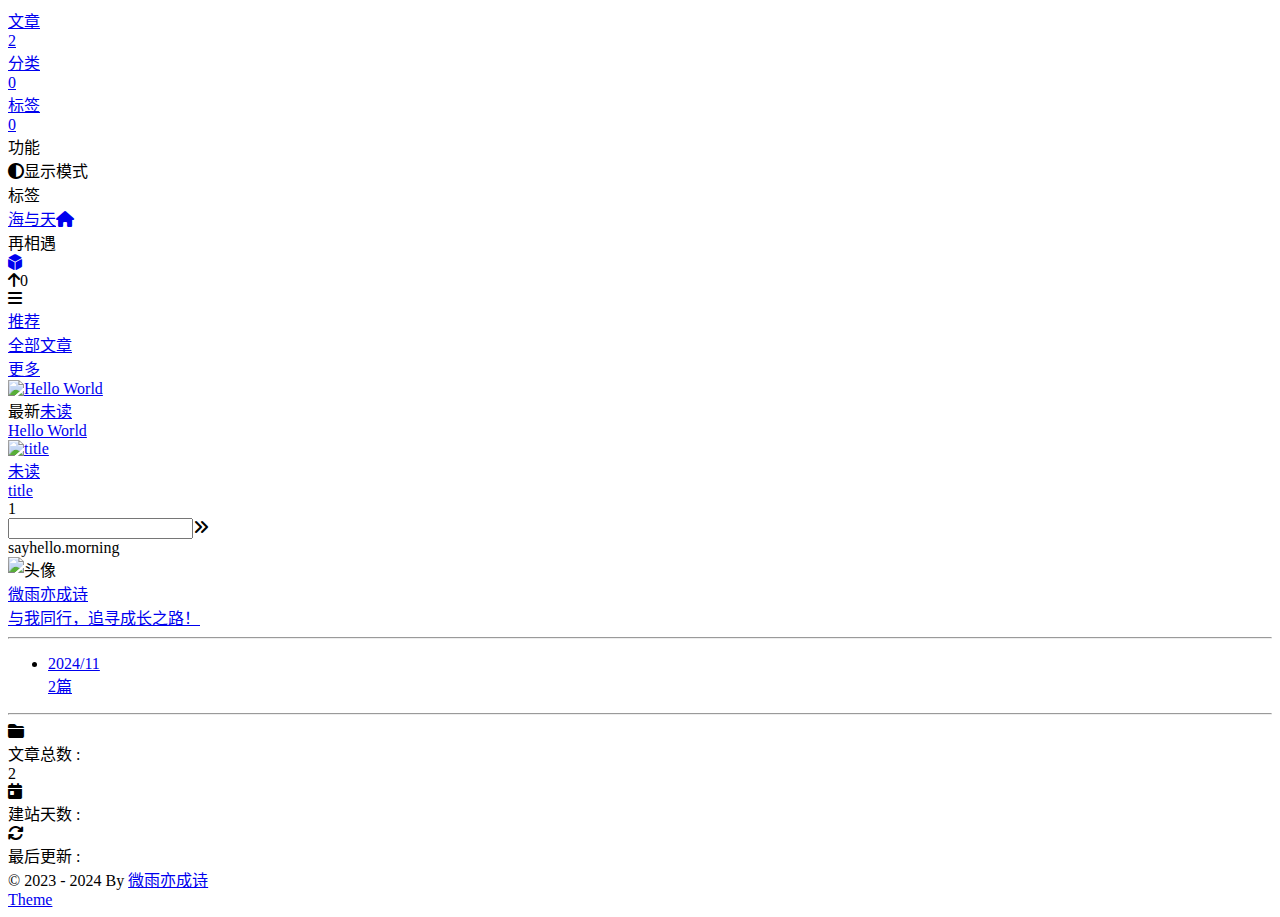
==== commit 762f4f3a: "deploy: weiyuhl/hexo@9d73aa63bd37147d9fe142654d15f3a2411c9514" ====
--- a/index.html
+++ b/index.html
@@ -1,4 +1,4 @@
-<!DOCTYPE html><html lang="zh-CN" data-theme="light"><head><meta charset="utf-8"><meta http-equiv="X-UA-Compatible" content="IE=edge"><meta name="viewport" content="width=device-width, initial-scale=1"><title>再相遇 - 与我同行，追寻成长之路！</title><noscript>开启JavaScript才能访问本站哦~</noscript><link rel="icon" href="/my-hexo-blog/img/pwa/favicon.ico"><!-- index.css--><link rel="stylesheet" href="/my-hexo-blog/css/index.css?v=2.1.6"><!-- inject head--><link rel="canonical" href="https://weiyuhl.github.io/my-hexo-blog/"><link rel="stylesheet" href="https://cdnjs.cloudflare.com/ajax/libs/font-awesome/6.6.0/css/all.min.css"><!-- aplayer--><!-- swiper--><link rel="stylesheet" href="https://cdnjs.cloudflare.com/ajax/libs/Swiper/11.0.5/swiper-bundle.min.css"><!-- fancybox ui--><!-- katex--><!-- Open Graph--><meta name="description"><!-- pwa--><meta name="apple-mobile-web-app-capable" content="再相遇"><meta name="theme-color" content="var(--efu-main)"><meta name="apple-mobile-web-app-status-bar-style" content="var(--efu-main)"><link rel="bookmark" href="/my-hexo-blog/img/pwa/favicon.ico"><link rel="apple-touch-icon" href="/my-hexo-blog/img/pwa/favicon.ico" sizes="180x180"><script>console.log(' %c Solitude %c ' + '2.1.6' + ' %c https://github.com/everfu/hexo-theme-solitude',
+<!DOCTYPE html><html lang="zh-CN" data-theme="light"><head><meta charset="utf-8"><meta http-equiv="X-UA-Compatible" content="IE=edge"><meta name="viewport" content="width=device-width, initial-scale=1"><title>再相遇 - 与我同行，追寻成长之路！</title><noscript>开启JavaScript才能访问本站哦~</noscript><link rel="icon" href="/my-hexo-blog/img/pwa/favicon.ico"><!-- index.css--><link rel="stylesheet" href="/my-hexo-blog/css/index.css?v=2.1.6"><!-- inject head--><link rel="canonical" href="https://weiyuhl.github.io/my-hexo-blog/"><link rel="stylesheet" href="https://cdnjs.cloudflare.com/ajax/libs/font-awesome/6.6.0/css/all.min.css"><!-- aplayer--><!-- swiper--><!-- fancybox ui--><!-- katex--><!-- Open Graph--><meta name="description"><!-- pwa--><meta name="apple-mobile-web-app-capable" content="再相遇"><meta name="theme-color" content="var(--efu-main)"><meta name="apple-mobile-web-app-status-bar-style" content="var(--efu-main)"><link rel="bookmark" href="/my-hexo-blog/img/pwa/favicon.ico"><link rel="apple-touch-icon" href="/my-hexo-blog/img/pwa/favicon.ico" sizes="180x180"><script>console.log(' %c Solitude %c ' + '2.1.6' + ' %c https://github.com/everfu/hexo-theme-solitude',
     'background:#35495e ; padding: 1px; border-radius: 3px 0 0 3px;  color: #fff',
     'background:#ff9a9a ; padding: 1px; border-radius: 0 3px 3px 0;  color: #fff',
     'background:unset ; padding: 1px; border-radius: 0 3px 3px 0;  color: #fff')
@@ -141,38 +141,9 @@
     comment: false,
     ai_text: false,
     color: false,
-}</script><meta name="generator" content="Hexo 7.3.0"></head><body id="body" data-type="solitude"><!-- universe--><!-- background img--><!-- loading--><!-- console--><!-- sidebar--><div id="sidebar" style="zoom: 1;"><div id="menu-mask" style="display: none;"></div><div id="sidebar-menus"><div class="site-data"><div class="data-item is-center"><div class="data-item-link"><a href="/my-hexo-blog/archives/"><div class="headline">文章</div><div class="length-num">2</div></a></div></div><div class="data-item is-center"><div class="data-item-link"><a href="/my-hexo-blog/categories/"><div class="headline">分类</div><div class="length-num">0</div></a></div></div><div class="data-item is-center"><div class="data-item-link"><a href="/my-hexo-blog/tags/"><div class="headline">标签</div><div class="length-num">0</div></a></div></div></div><span class="sidebar-menu-item-title">功能</span><div class="sidebar-menu-item"><span class="darkmode_switchbutton menu-child" onclick="sco.switchDarkMode()"><i class="solitude fa-solid fa-circle-half-stroke"></i><span>显示模式</span></span></div><span class="sidebar-menu-item-title">标签</span><div class="card-widget card-tags card-archives card-webinfo card-allinfo"><div class="card-tag-cloud"></div></div></div></div><!-- keyboard--><!-- righhtside--><div class="page" id="body-wrap"><header class="not-top-img" id="page-header"><nav class="show" id="nav"><div id="nav-group"><div id="blog_name"><a id="site-name" href="/my-hexo-blog/" title="返回博客主页"><span class="title">海与天</span><i class="solitude fa-solid fa-home"></i></a></div><div id="page-name-mask"><div id="page-name"><a id="page-name-text" onclick="sco.toTop()">再相遇</a></div></div><div id="menus"></div><div id="nav-left"></div><div id="nav-right"><div class="nav-button" id="nav-totop" onclick="sco.toTop()"><a class="totopbtn"><i class="solitude fa-solid fa-arrow-up"></i><span id="percent">0</span></a></div><div id="toggle-menu"><a class="site-page"><i class="solitude fa-solid fa-bars"></i></a></div></div></div></nav></header><main class="layout" id="content-inner"><div id="home"><div id="category-bar"><div class="category-bar-items home" id="category-bar-items"><div class="category-bar-item select" id="category-bar-home"><a href="/my-hexo-blog/">推荐</a></div><div class="category-bar-item"><a href="/my-hexo-blog/archives/">全部文章</a></div></div><div class="category-bar-right"><a class="category-bar-more" href="/my-hexo-blog/categories/">更多</a></div></div><div class="recent-posts" id="recent-posts"><div class="recent-post-item" id="swiperBox"><div class="blog-slider swiper-container-fade swiper-container-horizontal" id="swiper_container"><div class="blog-slider__wrp swiper-wrapper"></div><div class="blog-slider__pagination swiper-pagination-clickable swiper-pagination-bullets"></div></div></div><script>function carousel_swiper() {
-    let e = new Swiper(".blog-slider", {
-        direction: "vertical",
-        passiveListeners: true,
-        loop: true,
-        autoplay: {
-            disableOnInteraction: true,
-            delay: 5e3
-        },
-        pagination: {
-            el: ".blog-slider__pagination",
-            clickable: true
-        },
-        effect: 'fade',
-        fadeEffect: {
-            crossFade: true
-        },
-        passiveListeners: true,
-        spaceBetween: 30,
-        watchSlidesProgress: true,
-        mousewheel: true
-    })
-        , t = document.getElementById("swiper_container");
-    null !== t && (t.onmouseenter = () => {
-            e.autoplay.stop()
-        }
-            ,
-            t.onmouseleave = () => {
-                e.autoplay.start()
-            }
-    )
-}</script><div class="recent-post-item" onclick="pjax.loadUrl('/my-hexo-blog/2024/11/08/hello-world/')"><div class="post_cover"><a href="/my-hexo-blog/2024/11/08/hello-world/" title="Hello World"><img class="post_bg" src="/my-hexo-blog/img/default.avif" alt="Hello World"></a></div><div class="recent-post-info"><div class="recent-post-info-top"><div class="recent-post-info-top-tips"><span class="original">最新</span><a class="unvisited-post" href="/my-hexo-blog/2024/11/08/hello-world/">未读</a></div><a class="article-title" href="/my-hexo-blog/2024/11/08/hello-world/" title="Hello World">Hello World</a></div><div class="article-meta-wrap"><span class="article-meta tags"></span><span class="post-meta-date"><time datetime="2024-11-08T12:27:55.617Z"></time></span></div></div></div><div class="recent-post-item" onclick="pjax.loadUrl('/my-hexo-blog/2024/11/08/Thank%20you/')"><div class="post_cover"><a href="/my-hexo-blog/2024/11/08/Thank%20you/" title="title"><img class="post_bg" src="/my-hexo-blog/img/default.avif" alt="title"></a></div><div class="recent-post-info"><div class="recent-post-info-top"><div class="recent-post-info-top-tips"><a class="unvisited-post" href="/my-hexo-blog/2024/11/08/Thank%20you/">未读</a></div><a class="article-title" href="/my-hexo-blog/2024/11/08/Thank%20you/" title="title">title</a></div><div class="article-meta-wrap"><span class="article-meta tags"></span><span class="post-meta-date"><time datetime="2024-11-08T10:43:45.556Z"></time></span></div></div></div><!-- pagination--><nav id="pagination"><div class="pagination"><span class="page-number current">1</span><div class="toPageGroup"><input id="toPageText" oninput="value=value.replace(/[^0-9]/g,'')" maxlength="3" title="跳转到指定页面" onkeyup="if (this.value === '0') this.value = ''"><a id="toPageButton" onclick="sco.toPage()"><i class="solitude fa-solid fa-angles-right"></i></a></div></div></nav></div></div><!-- aside--><div class="aside-content" id="aside-content"><div class="card-widget card-info"><div class="card-content"><div class="card-info-avatar is-center"><div class="author-info__top-group"><div class="author-info__sayhi" id="author-info__sayhi" onclick="sco.changeSayHelloText()">sayhello.morning</div></div></div><div class="avatar-img-group"><img class="avatar-img" alt="头像" src="https://github.com/everfu.png"></div><div class="author-info__description_group"><div class="author-info__description"></div><div class="author-info__description2"></div></div><div class="author-info__bottom-group"><a class="author-info__bottom-group-left" href="/my-hexo-blog/about/"><div class="author-info__name">微雨亦成诗</div><div class="author-info__desc">与我同行，追寻成长之路！</div></a><div class="card-info-social-icons is-center"></div></div></div></div><div class="sticky_layout"><div class="card-widget card-tags card-archives card-webinfo card-allinfo"><div class="webinfo"><div class="webinfo-item"><div class="webinfo-item-title"><i class="item-icon fa-solid fa-folder-closed"></i><div class="item-name">文章总数 :</div></div><div class="item-count">2</div></div><div class="webinfo-item"><div class="webinfo-item-title"><i class="item-icon solitude fa-solid fa-calendar-day"></i><div class="item-name">建站天数 :</div></div><div class="item-count" id="runtimeshow"></div></div><div class="webinfo-item"><div class="webinfo-item-title"><i class="item-icon solitude fa-solid fa-arrows-rotate"></i><div class="item-name">最后更新 :</div></div><time class="item-count" datetime="2024-11-08T12:28:11.489Z"></time></div></div></div></div></div></main><footer id="footer"><div id="footer-bar"><div class="footer-bar-links"><div class="footer-bar-left"><div class="copyright">© 2023 - 2024 By&nbsp;<a class="footer-bar-link" href="/my-hexo-blog/">微雨亦成诗</a></div></div><div class="footer-bar-right"><a class="footer-bar-link" target="_blank" rel="noopener" href="https://github.com/everfu/hexo-theme-solitude" alt="Theme">Theme</a></div></div></div></footer></div><!-- right_menu--><!-- inject body--><div><script src="/my-hexo-blog/js/utils.js?v=2.1.6"></script><script src="/my-hexo-blog/js/main.js?v=2.1.6"></script><script src="/my-hexo-blog/js/third_party/waterfall.min.js?v=2.1.6"></script><script src="https://cdnjs.cloudflare.com/ajax/libs/pjax/0.2.8/pjax.min.js"></script><script src="/my-hexo-blog/js/tw_cn.js?v=2.1.6"></script><script src="https://cdnjs.cloudflare.com/ajax/libs/node-snackbar/0.1.16/snackbar.min.js"></script><script src="https://cdnjs.cloudflare.com/ajax/libs/Swiper/11.0.5/swiper-bundle.min.js"></script><script src="https://cdnjs.cloudflare.com/ajax/libs/pace/1.2.4/pace.min.js"></script><div class="js-pjax"><script>carousel_swiper()</script></div></div><!-- pjax--><script>const pjax = new Pjax({
+}</script><meta name="generator" content="Hexo 7.3.0"></head><body id="body" data-type="solitude"><!-- universe--><!-- background img--><!-- loading--><!-- console--><!-- sidebar--><div id="sidebar" style="zoom: 1;"><div id="menu-mask" style="display: none;"></div><div id="sidebar-menus"><div class="site-data"><div class="data-item is-center"><div class="data-item-link"><a href="/my-hexo-blog/archives/"><div class="headline">文章</div><div class="length-num">2</div></a></div></div><div class="data-item is-center"><div class="data-item-link"><a href="/my-hexo-blog/categories/"><div class="headline">分类</div><div class="length-num">0</div></a></div></div><div class="data-item is-center"><div class="data-item-link"><a href="/my-hexo-blog/tags/"><div class="headline">标签</div><div class="length-num">0</div></a></div></div></div><span class="sidebar-menu-item-title">功能</span><div class="sidebar-menu-item"><span class="darkmode_switchbutton menu-child" onclick="sco.switchDarkMode()"><i class="solitude fa-solid fa-circle-half-stroke"></i><span>显示模式</span></span></div><span class="sidebar-menu-item-title">标签</span><div class="card-widget card-tags card-archives card-webinfo card-allinfo"><div class="card-tag-cloud"></div></div></div></div><!-- keyboard--><!-- righhtside--><div class="page" id="body-wrap"><header class="not-top-img" id="page-header"><nav class="show" id="nav"><div id="nav-group"><div id="blog_name"><a id="site-name" href="/my-hexo-blog/" title="返回博客主页"><span class="title">海与天</span><i class="solitude fa-solid fa-home"></i></a></div><div id="page-name-mask"><div id="page-name"><a id="page-name-text" onclick="sco.toTop()">再相遇</a></div></div><div id="menus"></div><div id="nav-left"></div><div id="nav-right"><div class="nav-button" id="randomPost_button"><a class="site-page" onclick="toRandomPost()" title="随机一篇文章" href="javascript:void(0);"><i class="solitude fa-solid fa-dice-d6"></i></a></div><div class="nav-button" id="nav-totop" onclick="sco.toTop()"><a class="totopbtn"><i class="solitude fa-solid fa-arrow-up"></i><span id="percent">0</span></a></div><div id="toggle-menu"><a class="site-page"><i class="solitude fa-solid fa-bars"></i></a></div></div></div></nav></header><main class="layout" id="content-inner"><div id="home"><div id="category-bar"><div class="category-bar-items home" id="category-bar-items"><div class="category-bar-item select" id="category-bar-home"><a href="/my-hexo-blog/">推荐</a></div><div class="category-bar-item"><a href="/my-hexo-blog/archives/">全部文章</a></div></div><div class="category-bar-right"><a class="category-bar-more" href="/my-hexo-blog/categories/">更多</a></div></div><div class="recent-posts" id="recent-posts"><div class="recent-post-item" onclick="pjax.loadUrl('/my-hexo-blog/2024/11/08/hello-world/')"><div class="post_cover"><a href="/my-hexo-blog/2024/11/08/hello-world/" title="Hello World"><img class="post_bg" src="/my-hexo-blog/img/default.avif" alt="Hello World"></a></div><div class="recent-post-info"><div class="recent-post-info-top"><div class="recent-post-info-top-tips"><span class="original">最新</span><a class="unvisited-post" href="/my-hexo-blog/2024/11/08/hello-world/">未读</a></div><a class="article-title" href="/my-hexo-blog/2024/11/08/hello-world/" title="Hello World">Hello World</a></div><div class="article-meta-wrap"><span class="article-meta tags"></span><span class="post-meta-date"><time datetime="2024-11-08T12:35:11.148Z"></time></span></div></div></div><div class="recent-post-item" onclick="pjax.loadUrl('/my-hexo-blog/2024/11/08/Thank%20you/')"><div class="post_cover"><a href="/my-hexo-blog/2024/11/08/Thank%20you/" title="title"><img class="post_bg" src="/my-hexo-blog/img/default.avif" alt="title"></a></div><div class="recent-post-info"><div class="recent-post-info-top"><div class="recent-post-info-top-tips"><a class="unvisited-post" href="/my-hexo-blog/2024/11/08/Thank%20you/">未读</a></div><a class="article-title" href="/my-hexo-blog/2024/11/08/Thank%20you/" title="title">title</a></div><div class="article-meta-wrap"><span class="article-meta tags"></span><span class="post-meta-date"><time datetime="2024-11-08T10:43:45.556Z"></time></span></div></div></div><!-- pagination--><nav id="pagination"><div class="pagination"><span class="page-number current">1</span><div class="toPageGroup"><input id="toPageText" oninput="value=value.replace(/[^0-9]/g,'')" maxlength="3" title="跳转到指定页面" onkeyup="if (this.value === '0') this.value = ''"><a id="toPageButton" onclick="sco.toPage()"><i class="solitude fa-solid fa-angles-right"></i></a></div></div></nav></div></div><!-- aside--><div class="aside-content" id="aside-content"><div class="card-widget card-info"><div class="card-content"><div class="card-info-avatar is-center"><div class="author-info__top-group"><div class="author-info__sayhi" id="author-info__sayhi" onclick="sco.changeSayHelloText()">sayhello.morning</div></div></div><div class="avatar-img-group"><img class="avatar-img" alt="头像" src="https://github.com/everfu.png"></div><div class="author-info__description_group"><div class="author-info__description"></div><div class="author-info__description2"></div></div><div class="author-info__bottom-group"><a class="author-info__bottom-group-left" href="/my-hexo-blog/about/"><div class="author-info__name">微雨亦成诗</div><div class="author-info__desc">与我同行，追寻成长之路！</div></a><div class="card-info-social-icons is-center"></div></div></div></div><div class="sticky_layout"><div class="card-widget card-tags card-archives card-webinfo card-allinfo"><div class="card-tag-cloud"></div><style>.card-tag-cloud::after {
+    display: none !important;
+}</style><hr><ul class="card-archive-list"><li class="card-archive-list-item"><a class="card-archive-list-link" href="/archives/2024/11/"><span class="card-archive-list-date">2024/11</span><div class="card-archive-list-count-group"><span class="card-archive-list-count">2</span><span class="card-archive-list-count-unit">篇</span></div></a></li></ul><hr><div class="webinfo"><div class="webinfo-item"><div class="webinfo-item-title"><i class="item-icon fa-solid fa-folder-closed"></i><div class="item-name">文章总数 :</div></div><div class="item-count">2</div></div><div class="webinfo-item"><div class="webinfo-item-title"><i class="item-icon solitude fa-solid fa-calendar-day"></i><div class="item-name">建站天数 :</div></div><div class="item-count" id="runtimeshow"></div></div><div class="webinfo-item"><div class="webinfo-item-title"><i class="item-icon solitude fa-solid fa-arrows-rotate"></i><div class="item-name">最后更新 :</div></div><time class="item-count" datetime="2024-11-08T12:35:28.094Z"></time></div></div></div></div></div></main><footer id="footer"><div id="footer-bar"><div class="footer-bar-links"><div class="footer-bar-left"><div class="copyright">© 2023 - 2024 By&nbsp;<a class="footer-bar-link" href="/my-hexo-blog/">微雨亦成诗</a></div></div><div class="footer-bar-right"><a class="footer-bar-link" target="_blank" rel="noopener" href="https://github.com/everfu/hexo-theme-solitude" alt="Theme">Theme</a></div></div></div></footer></div><!-- right_menu--><!-- inject body--><div><script src="/my-hexo-blog/js/utils.js?v=2.1.6"></script><script src="/my-hexo-blog/js/main.js?v=2.1.6"></script><script src="/my-hexo-blog/js/third_party/waterfall.min.js?v=2.1.6"></script><script src="https://cdnjs.cloudflare.com/ajax/libs/pjax/0.2.8/pjax.min.js"></script><script src="/my-hexo-blog/js/tw_cn.js?v=2.1.6"></script><script src="https://cdnjs.cloudflare.com/ajax/libs/node-snackbar/0.1.16/snackbar.min.js"></script><script src="https://cdnjs.cloudflare.com/ajax/libs/pace/1.2.4/pace.min.js"></script><div class="js-pjax"></div></div><!-- pjax--><script>const pjax = new Pjax({
     elements: 'a:not([target="_blank"])',
     selectors: ['title','#body-wrap','#site-config','meta[name="description"]','.js-pjax','meta[property^="og:"]','#config-diff', '.rs_show', '.rs_hide'],
     cacheBust: false,
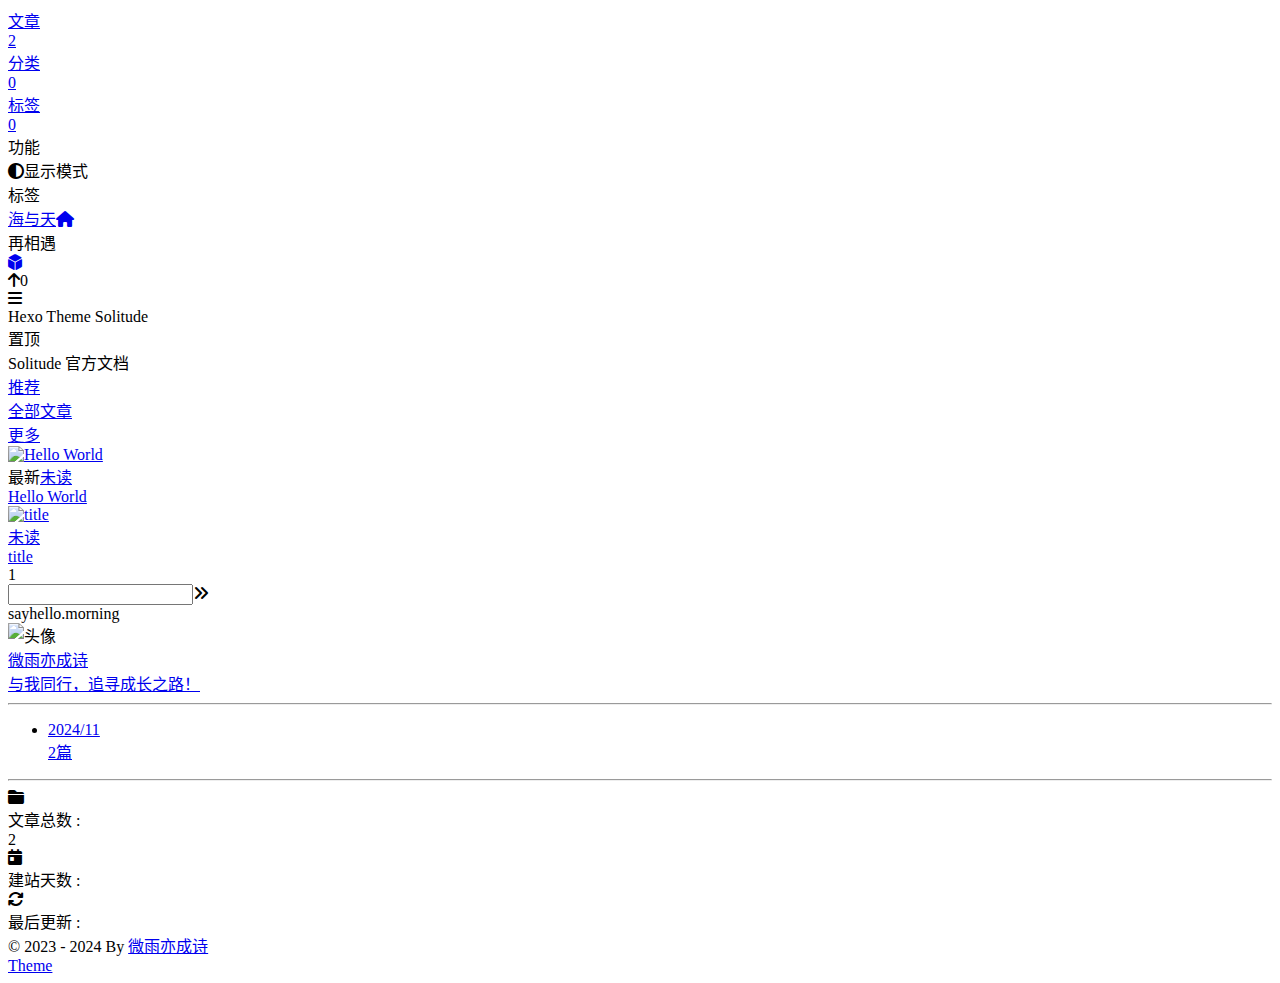
==== commit 94d41344: "deploy: weiyuhl/hexo@5fd9299605742e106213f306d0ea776763a38e77" ====
--- a/index.html
+++ b/index.html
@@ -141,9 +141,11 @@
     comment: false,
     ai_text: false,
     color: false,
-}</script><meta name="generator" content="Hexo 7.3.0"></head><body id="body" data-type="solitude"><!-- universe--><!-- background img--><!-- loading--><!-- console--><!-- sidebar--><div id="sidebar" style="zoom: 1;"><div id="menu-mask" style="display: none;"></div><div id="sidebar-menus"><div class="site-data"><div class="data-item is-center"><div class="data-item-link"><a href="/my-hexo-blog/archives/"><div class="headline">文章</div><div class="length-num">2</div></a></div></div><div class="data-item is-center"><div class="data-item-link"><a href="/my-hexo-blog/categories/"><div class="headline">分类</div><div class="length-num">0</div></a></div></div><div class="data-item is-center"><div class="data-item-link"><a href="/my-hexo-blog/tags/"><div class="headline">标签</div><div class="length-num">0</div></a></div></div></div><span class="sidebar-menu-item-title">功能</span><div class="sidebar-menu-item"><span class="darkmode_switchbutton menu-child" onclick="sco.switchDarkMode()"><i class="solitude fa-solid fa-circle-half-stroke"></i><span>显示模式</span></span></div><span class="sidebar-menu-item-title">标签</span><div class="card-widget card-tags card-archives card-webinfo card-allinfo"><div class="card-tag-cloud"></div></div></div></div><!-- keyboard--><!-- righhtside--><div class="page" id="body-wrap"><header class="not-top-img" id="page-header"><nav class="show" id="nav"><div id="nav-group"><div id="blog_name"><a id="site-name" href="/my-hexo-blog/" title="返回博客主页"><span class="title">海与天</span><i class="solitude fa-solid fa-home"></i></a></div><div id="page-name-mask"><div id="page-name"><a id="page-name-text" onclick="sco.toTop()">再相遇</a></div></div><div id="menus"></div><div id="nav-left"></div><div id="nav-right"><div class="nav-button" id="randomPost_button"><a class="site-page" onclick="toRandomPost()" title="随机一篇文章" href="javascript:void(0);"><i class="solitude fa-solid fa-dice-d6"></i></a></div><div class="nav-button" id="nav-totop" onclick="sco.toTop()"><a class="totopbtn"><i class="solitude fa-solid fa-arrow-up"></i><span id="percent">0</span></a></div><div id="toggle-menu"><a class="site-page"><i class="solitude fa-solid fa-bars"></i></a></div></div></div></nav></header><main class="layout" id="content-inner"><div id="home"><div id="category-bar"><div class="category-bar-items home" id="category-bar-items"><div class="category-bar-item select" id="category-bar-home"><a href="/my-hexo-blog/">推荐</a></div><div class="category-bar-item"><a href="/my-hexo-blog/archives/">全部文章</a></div></div><div class="category-bar-right"><a class="category-bar-more" href="/my-hexo-blog/categories/">更多</a></div></div><div class="recent-posts" id="recent-posts"><div class="recent-post-item" onclick="pjax.loadUrl('/my-hexo-blog/2024/11/08/hello-world/')"><div class="post_cover"><a href="/my-hexo-blog/2024/11/08/hello-world/" title="Hello World"><img class="post_bg" src="/my-hexo-blog/img/default.avif" alt="Hello World"></a></div><div class="recent-post-info"><div class="recent-post-info-top"><div class="recent-post-info-top-tips"><span class="original">最新</span><a class="unvisited-post" href="/my-hexo-blog/2024/11/08/hello-world/">未读</a></div><a class="article-title" href="/my-hexo-blog/2024/11/08/hello-world/" title="Hello World">Hello World</a></div><div class="article-meta-wrap"><span class="article-meta tags"></span><span class="post-meta-date"><time datetime="2024-11-08T12:35:11.148Z"></time></span></div></div></div><div class="recent-post-item" onclick="pjax.loadUrl('/my-hexo-blog/2024/11/08/Thank%20you/')"><div class="post_cover"><a href="/my-hexo-blog/2024/11/08/Thank%20you/" title="title"><img class="post_bg" src="/my-hexo-blog/img/default.avif" alt="title"></a></div><div class="recent-post-info"><div class="recent-post-info-top"><div class="recent-post-info-top-tips"><a class="unvisited-post" href="/my-hexo-blog/2024/11/08/Thank%20you/">未读</a></div><a class="article-title" href="/my-hexo-blog/2024/11/08/Thank%20you/" title="title">title</a></div><div class="article-meta-wrap"><span class="article-meta tags"></span><span class="post-meta-date"><time datetime="2024-11-08T10:43:45.556Z"></time></span></div></div></div><!-- pagination--><nav id="pagination"><div class="pagination"><span class="page-number current">1</span><div class="toPageGroup"><input id="toPageText" oninput="value=value.replace(/[^0-9]/g,'')" maxlength="3" title="跳转到指定页面" onkeyup="if (this.value === '0') this.value = ''"><a id="toPageButton" onclick="sco.toPage()"><i class="solitude fa-solid fa-angles-right"></i></a></div></div></nav></div></div><!-- aside--><div class="aside-content" id="aside-content"><div class="card-widget card-info"><div class="card-content"><div class="card-info-avatar is-center"><div class="author-info__top-group"><div class="author-info__sayhi" id="author-info__sayhi" onclick="sco.changeSayHelloText()">sayhello.morning</div></div></div><div class="avatar-img-group"><img class="avatar-img" alt="头像" src="https://github.com/everfu.png"></div><div class="author-info__description_group"><div class="author-info__description"></div><div class="author-info__description2"></div></div><div class="author-info__bottom-group"><a class="author-info__bottom-group-left" href="/my-hexo-blog/about/"><div class="author-info__name">微雨亦成诗</div><div class="author-info__desc">与我同行，追寻成长之路！</div></a><div class="card-info-social-icons is-center"></div></div></div></div><div class="sticky_layout"><div class="card-widget card-tags card-archives card-webinfo card-allinfo"><div class="card-tag-cloud"></div><style>.card-tag-cloud::after {
+}</script><meta name="generator" content="Hexo 7.3.0"></head><body id="body" data-type="solitude"><!-- universe--><!-- background img--><!-- loading--><!-- console--><!-- sidebar--><div id="sidebar" style="zoom: 1;"><div id="menu-mask" style="display: none;"></div><div id="sidebar-menus"><div class="site-data"><div class="data-item is-center"><div class="data-item-link"><a href="/my-hexo-blog/archives/"><div class="headline">文章</div><div class="length-num">2</div></a></div></div><div class="data-item is-center"><div class="data-item-link"><a href="/my-hexo-blog/categories/"><div class="headline">分类</div><div class="length-num">0</div></a></div></div><div class="data-item is-center"><div class="data-item-link"><a href="/my-hexo-blog/tags/"><div class="headline">标签</div><div class="length-num">0</div></a></div></div></div><span class="sidebar-menu-item-title">功能</span><div class="sidebar-menu-item"><span class="darkmode_switchbutton menu-child" onclick="sco.switchDarkMode()"><i class="solitude fa-solid fa-circle-half-stroke"></i><span>显示模式</span></span></div><span class="sidebar-menu-item-title">标签</span><div class="card-widget card-tags card-archives card-webinfo card-allinfo"><div class="card-tag-cloud"></div></div></div></div><!-- keyboard--><!-- righhtside--><div class="page" id="body-wrap"><header class="not-top-img" id="page-header"><nav class="show" id="nav"><div id="nav-group"><div id="blog_name"><a id="site-name" href="/my-hexo-blog/" title="返回博客主页"><span class="title">海与天</span><i class="solitude fa-solid fa-home"></i></a></div><div id="page-name-mask"><div id="page-name"><a id="page-name-text" onclick="sco.toTop()">再相遇</a></div></div><div id="menus"></div><div id="nav-left"></div><div id="nav-right"><div class="nav-button" id="randomPost_button"><a class="site-page" onclick="toRandomPost()" title="随机一篇文章" href="javascript:void(0);"><i class="solitude fa-solid fa-dice-d6"></i></a></div><div class="nav-button" id="nav-totop" onclick="sco.toTop()"><a class="totopbtn"><i class="solitude fa-solid fa-arrow-up"></i><span id="percent">0</span></a></div><div id="toggle-menu"><a class="site-page"><i class="solitude fa-solid fa-bars"></i></a></div></div></div></nav></header><div id="home_top"><div class="recent-top-post-group" id="recent-top-post-group"><div class="recent-post-top" id="recent-post-top"><div id="bannerGroup"><div id="banners"><div class="banners-title"><div class="banners-title-big"></div><div class="banners-title-small">Hexo Theme Solitude</div></div></div></div><div class="topGroup"><script>function GoTodayCard() {
+    window.open("https://solitude.js.org/", "_blank");
+}</script><div class="todayCard" id="todayCard" onclick="GoTodayCard()"><div class="todayCard-info"><div class="todayCard-tips">置顶</div><div class="todayCard-title">Solitude 官方文档</div></div><div class="todayCard-cover nolazyload" style="background: url('/img/default.avif') no-repeat center /cover"></div></div></div></div></div></div><main class="layout" id="content-inner"><div id="home"><div id="category-bar"><div class="category-bar-items home" id="category-bar-items"><div class="category-bar-item select" id="category-bar-home"><a href="/my-hexo-blog/">推荐</a></div><div class="category-bar-item"><a href="/my-hexo-blog/archives/">全部文章</a></div></div><div class="category-bar-right"><a class="category-bar-more" href="/my-hexo-blog/categories/">更多</a></div></div><div class="recent-posts" id="recent-posts"><div class="recent-post-item" onclick="pjax.loadUrl('/my-hexo-blog/2024/11/08/hello-world/')"><div class="post_cover"><a href="/my-hexo-blog/2024/11/08/hello-world/" title="Hello World"><img class="post_bg" src="/my-hexo-blog/img/default.avif" alt="Hello World"></a></div><div class="recent-post-info"><div class="recent-post-info-top"><div class="recent-post-info-top-tips"><span class="original">最新</span><a class="unvisited-post" href="/my-hexo-blog/2024/11/08/hello-world/">未读</a></div><a class="article-title" href="/my-hexo-blog/2024/11/08/hello-world/" title="Hello World">Hello World</a></div><div class="article-meta-wrap"><span class="article-meta tags"></span><span class="post-meta-date"><time datetime="2024-11-08T12:46:19.158Z"></time></span></div></div></div><div class="recent-post-item" onclick="pjax.loadUrl('/my-hexo-blog/2024/11/08/Thank%20you/')"><div class="post_cover"><a href="/my-hexo-blog/2024/11/08/Thank%20you/" title="title"><img class="post_bg" src="/my-hexo-blog/img/default.avif" alt="title"></a></div><div class="recent-post-info"><div class="recent-post-info-top"><div class="recent-post-info-top-tips"><a class="unvisited-post" href="/my-hexo-blog/2024/11/08/Thank%20you/">未读</a></div><a class="article-title" href="/my-hexo-blog/2024/11/08/Thank%20you/" title="title">title</a></div><div class="article-meta-wrap"><span class="article-meta tags"></span><span class="post-meta-date"><time datetime="2024-11-08T10:43:45.556Z"></time></span></div></div></div><!-- pagination--><nav id="pagination"><div class="pagination"><span class="page-number current">1</span><div class="toPageGroup"><input id="toPageText" oninput="value=value.replace(/[^0-9]/g,'')" maxlength="3" title="跳转到指定页面" onkeyup="if (this.value === '0') this.value = ''"><a id="toPageButton" onclick="sco.toPage()"><i class="solitude fa-solid fa-angles-right"></i></a></div></div></nav></div></div><!-- aside--><div class="aside-content" id="aside-content"><div class="card-widget card-info"><div class="card-content"><div class="card-info-avatar is-center"><div class="author-info__top-group"><div class="author-info__sayhi" id="author-info__sayhi" onclick="sco.changeSayHelloText()">sayhello.morning</div></div></div><div class="avatar-img-group"><img class="avatar-img" alt="头像" src="https://github.com/everfu.png"></div><div class="author-info__description_group"><div class="author-info__description"></div><div class="author-info__description2"></div></div><div class="author-info__bottom-group"><a class="author-info__bottom-group-left" href="/my-hexo-blog/about/"><div class="author-info__name">微雨亦成诗</div><div class="author-info__desc">与我同行，追寻成长之路！</div></a><div class="card-info-social-icons is-center"></div></div></div></div><div class="sticky_layout"><div class="card-widget card-tags card-archives card-webinfo card-allinfo"><div class="card-tag-cloud"></div><style>.card-tag-cloud::after {
     display: none !important;
-}</style><hr><ul class="card-archive-list"><li class="card-archive-list-item"><a class="card-archive-list-link" href="/archives/2024/11/"><span class="card-archive-list-date">2024/11</span><div class="card-archive-list-count-group"><span class="card-archive-list-count">2</span><span class="card-archive-list-count-unit">篇</span></div></a></li></ul><hr><div class="webinfo"><div class="webinfo-item"><div class="webinfo-item-title"><i class="item-icon fa-solid fa-folder-closed"></i><div class="item-name">文章总数 :</div></div><div class="item-count">2</div></div><div class="webinfo-item"><div class="webinfo-item-title"><i class="item-icon solitude fa-solid fa-calendar-day"></i><div class="item-name">建站天数 :</div></div><div class="item-count" id="runtimeshow"></div></div><div class="webinfo-item"><div class="webinfo-item-title"><i class="item-icon solitude fa-solid fa-arrows-rotate"></i><div class="item-name">最后更新 :</div></div><time class="item-count" datetime="2024-11-08T12:35:28.094Z"></time></div></div></div></div></div></main><footer id="footer"><div id="footer-bar"><div class="footer-bar-links"><div class="footer-bar-left"><div class="copyright">© 2023 - 2024 By&nbsp;<a class="footer-bar-link" href="/my-hexo-blog/">微雨亦成诗</a></div></div><div class="footer-bar-right"><a class="footer-bar-link" target="_blank" rel="noopener" href="https://github.com/everfu/hexo-theme-solitude" alt="Theme">Theme</a></div></div></div></footer></div><!-- right_menu--><!-- inject body--><div><script src="/my-hexo-blog/js/utils.js?v=2.1.6"></script><script src="/my-hexo-blog/js/main.js?v=2.1.6"></script><script src="/my-hexo-blog/js/third_party/waterfall.min.js?v=2.1.6"></script><script src="https://cdnjs.cloudflare.com/ajax/libs/pjax/0.2.8/pjax.min.js"></script><script src="/my-hexo-blog/js/tw_cn.js?v=2.1.6"></script><script src="https://cdnjs.cloudflare.com/ajax/libs/node-snackbar/0.1.16/snackbar.min.js"></script><script src="https://cdnjs.cloudflare.com/ajax/libs/pace/1.2.4/pace.min.js"></script><div class="js-pjax"></div></div><!-- pjax--><script>const pjax = new Pjax({
+}</style><hr><ul class="card-archive-list"><li class="card-archive-list-item"><a class="card-archive-list-link" href="/archives/2024/11/"><span class="card-archive-list-date">2024/11</span><div class="card-archive-list-count-group"><span class="card-archive-list-count">2</span><span class="card-archive-list-count-unit">篇</span></div></a></li></ul><hr><div class="webinfo"><div class="webinfo-item"><div class="webinfo-item-title"><i class="item-icon fa-solid fa-folder-closed"></i><div class="item-name">文章总数 :</div></div><div class="item-count">2</div></div><div class="webinfo-item"><div class="webinfo-item-title"><i class="item-icon solitude fa-solid fa-calendar-day"></i><div class="item-name">建站天数 :</div></div><div class="item-count" id="runtimeshow"></div></div><div class="webinfo-item"><div class="webinfo-item-title"><i class="item-icon solitude fa-solid fa-arrows-rotate"></i><div class="item-name">最后更新 :</div></div><time class="item-count" datetime="2024-11-08T12:46:35.625Z"></time></div></div></div></div></div></main><footer id="footer"><div id="footer-bar"><div class="footer-bar-links"><div class="footer-bar-left"><div class="copyright">© 2023 - 2024 By&nbsp;<a class="footer-bar-link" href="/my-hexo-blog/">微雨亦成诗</a></div></div><div class="footer-bar-right"><a class="footer-bar-link" target="_blank" rel="noopener" href="https://github.com/everfu/hexo-theme-solitude" alt="Theme">Theme</a></div></div></div></footer></div><!-- right_menu--><!-- inject body--><div><script src="/my-hexo-blog/js/utils.js?v=2.1.6"></script><script src="/my-hexo-blog/js/main.js?v=2.1.6"></script><script src="/my-hexo-blog/js/third_party/waterfall.min.js?v=2.1.6"></script><script src="https://cdnjs.cloudflare.com/ajax/libs/pjax/0.2.8/pjax.min.js"></script><script src="/my-hexo-blog/js/tw_cn.js?v=2.1.6"></script><script src="https://cdnjs.cloudflare.com/ajax/libs/node-snackbar/0.1.16/snackbar.min.js"></script><script src="https://cdnjs.cloudflare.com/ajax/libs/pace/1.2.4/pace.min.js"></script><div class="js-pjax"></div></div><!-- pjax--><script>const pjax = new Pjax({
     elements: 'a:not([target="_blank"])',
     selectors: ['title','#body-wrap','#site-config','meta[name="description"]','.js-pjax','meta[property^="og:"]','#config-diff', '.rs_show', '.rs_hide'],
     cacheBust: false,
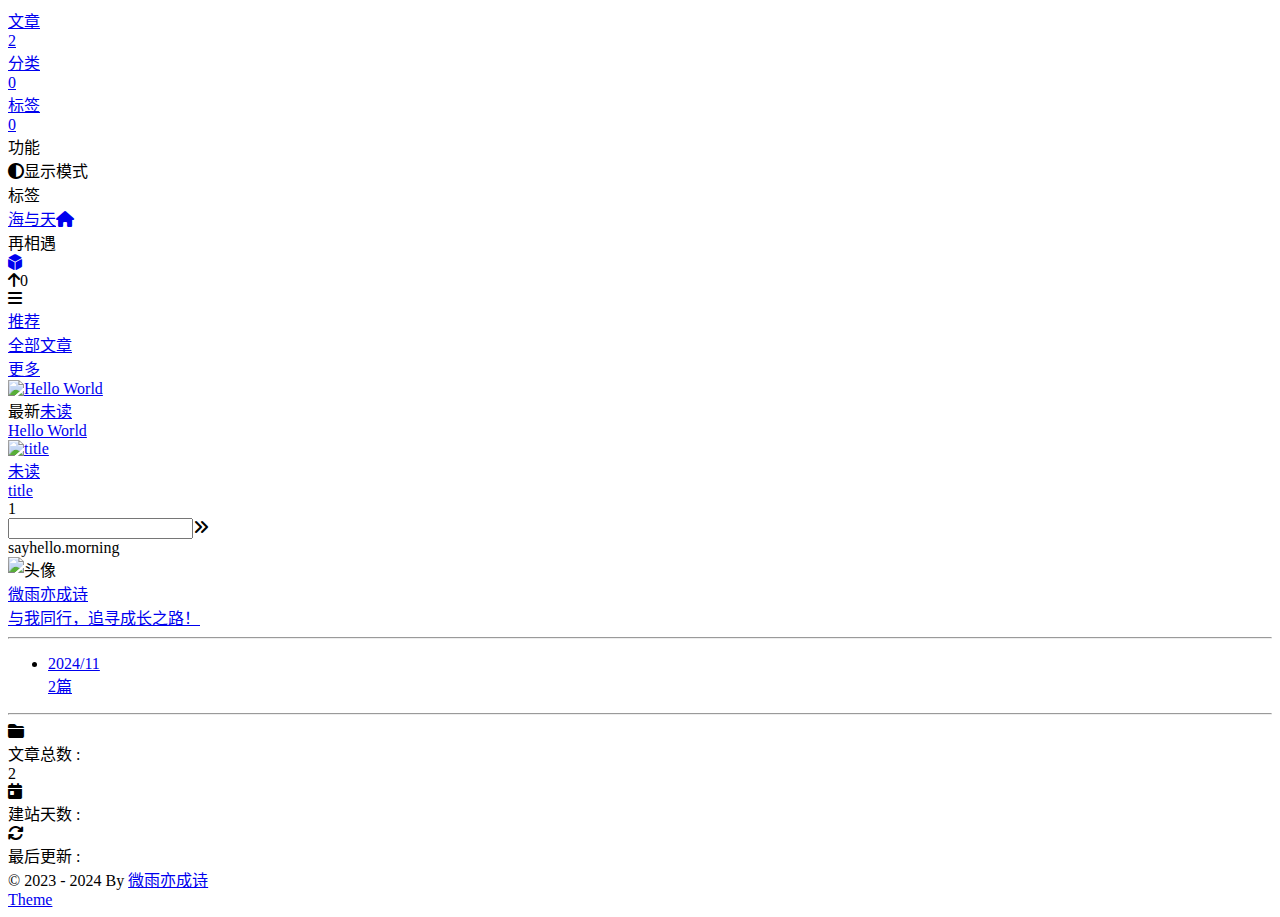
==== commit 6de0566a: "deploy: weiyuhl/hexo@002b2b524cdc5cf98e592758caf14e10a8313f2b" ====
--- a/index.html
+++ b/index.html
@@ -141,11 +141,9 @@
     comment: false,
     ai_text: false,
     color: false,
-}</script><meta name="generator" content="Hexo 7.3.0"></head><body id="body" data-type="solitude"><!-- universe--><!-- background img--><!-- loading--><!-- console--><!-- sidebar--><div id="sidebar" style="zoom: 1;"><div id="menu-mask" style="display: none;"></div><div id="sidebar-menus"><div class="site-data"><div class="data-item is-center"><div class="data-item-link"><a href="/my-hexo-blog/archives/"><div class="headline">文章</div><div class="length-num">2</div></a></div></div><div class="data-item is-center"><div class="data-item-link"><a href="/my-hexo-blog/categories/"><div class="headline">分类</div><div class="length-num">0</div></a></div></div><div class="data-item is-center"><div class="data-item-link"><a href="/my-hexo-blog/tags/"><div class="headline">标签</div><div class="length-num">0</div></a></div></div></div><span class="sidebar-menu-item-title">功能</span><div class="sidebar-menu-item"><span class="darkmode_switchbutton menu-child" onclick="sco.switchDarkMode()"><i class="solitude fa-solid fa-circle-half-stroke"></i><span>显示模式</span></span></div><span class="sidebar-menu-item-title">标签</span><div class="card-widget card-tags card-archives card-webinfo card-allinfo"><div class="card-tag-cloud"></div></div></div></div><!-- keyboard--><!-- righhtside--><div class="page" id="body-wrap"><header class="not-top-img" id="page-header"><nav class="show" id="nav"><div id="nav-group"><div id="blog_name"><a id="site-name" href="/my-hexo-blog/" title="返回博客主页"><span class="title">海与天</span><i class="solitude fa-solid fa-home"></i></a></div><div id="page-name-mask"><div id="page-name"><a id="page-name-text" onclick="sco.toTop()">再相遇</a></div></div><div id="menus"></div><div id="nav-left"></div><div id="nav-right"><div class="nav-button" id="randomPost_button"><a class="site-page" onclick="toRandomPost()" title="随机一篇文章" href="javascript:void(0);"><i class="solitude fa-solid fa-dice-d6"></i></a></div><div class="nav-button" id="nav-totop" onclick="sco.toTop()"><a class="totopbtn"><i class="solitude fa-solid fa-arrow-up"></i><span id="percent">0</span></a></div><div id="toggle-menu"><a class="site-page"><i class="solitude fa-solid fa-bars"></i></a></div></div></div></nav></header><div id="home_top"><div class="recent-top-post-group" id="recent-top-post-group"><div class="recent-post-top" id="recent-post-top"><div id="bannerGroup"><div id="banners"><div class="banners-title"><div class="banners-title-big"></div><div class="banners-title-small">Hexo Theme Solitude</div></div></div></div><div class="topGroup"><script>function GoTodayCard() {
-    window.open("https://solitude.js.org/", "_blank");
-}</script><div class="todayCard" id="todayCard" onclick="GoTodayCard()"><div class="todayCard-info"><div class="todayCard-tips">置顶</div><div class="todayCard-title">Solitude 官方文档</div></div><div class="todayCard-cover nolazyload" style="background: url('/img/default.avif') no-repeat center /cover"></div></div></div></div></div></div><main class="layout" id="content-inner"><div id="home"><div id="category-bar"><div class="category-bar-items home" id="category-bar-items"><div class="category-bar-item select" id="category-bar-home"><a href="/my-hexo-blog/">推荐</a></div><div class="category-bar-item"><a href="/my-hexo-blog/archives/">全部文章</a></div></div><div class="category-bar-right"><a class="category-bar-more" href="/my-hexo-blog/categories/">更多</a></div></div><div class="recent-posts" id="recent-posts"><div class="recent-post-item" onclick="pjax.loadUrl('/my-hexo-blog/2024/11/08/hello-world/')"><div class="post_cover"><a href="/my-hexo-blog/2024/11/08/hello-world/" title="Hello World"><img class="post_bg" src="/my-hexo-blog/img/default.avif" alt="Hello World"></a></div><div class="recent-post-info"><div class="recent-post-info-top"><div class="recent-post-info-top-tips"><span class="original">最新</span><a class="unvisited-post" href="/my-hexo-blog/2024/11/08/hello-world/">未读</a></div><a class="article-title" href="/my-hexo-blog/2024/11/08/hello-world/" title="Hello World">Hello World</a></div><div class="article-meta-wrap"><span class="article-meta tags"></span><span class="post-meta-date"><time datetime="2024-11-08T12:46:19.158Z"></time></span></div></div></div><div class="recent-post-item" onclick="pjax.loadUrl('/my-hexo-blog/2024/11/08/Thank%20you/')"><div class="post_cover"><a href="/my-hexo-blog/2024/11/08/Thank%20you/" title="title"><img class="post_bg" src="/my-hexo-blog/img/default.avif" alt="title"></a></div><div class="recent-post-info"><div class="recent-post-info-top"><div class="recent-post-info-top-tips"><a class="unvisited-post" href="/my-hexo-blog/2024/11/08/Thank%20you/">未读</a></div><a class="article-title" href="/my-hexo-blog/2024/11/08/Thank%20you/" title="title">title</a></div><div class="article-meta-wrap"><span class="article-meta tags"></span><span class="post-meta-date"><time datetime="2024-11-08T10:43:45.556Z"></time></span></div></div></div><!-- pagination--><nav id="pagination"><div class="pagination"><span class="page-number current">1</span><div class="toPageGroup"><input id="toPageText" oninput="value=value.replace(/[^0-9]/g,'')" maxlength="3" title="跳转到指定页面" onkeyup="if (this.value === '0') this.value = ''"><a id="toPageButton" onclick="sco.toPage()"><i class="solitude fa-solid fa-angles-right"></i></a></div></div></nav></div></div><!-- aside--><div class="aside-content" id="aside-content"><div class="card-widget card-info"><div class="card-content"><div class="card-info-avatar is-center"><div class="author-info__top-group"><div class="author-info__sayhi" id="author-info__sayhi" onclick="sco.changeSayHelloText()">sayhello.morning</div></div></div><div class="avatar-img-group"><img class="avatar-img" alt="头像" src="https://github.com/everfu.png"></div><div class="author-info__description_group"><div class="author-info__description"></div><div class="author-info__description2"></div></div><div class="author-info__bottom-group"><a class="author-info__bottom-group-left" href="/my-hexo-blog/about/"><div class="author-info__name">微雨亦成诗</div><div class="author-info__desc">与我同行，追寻成长之路！</div></a><div class="card-info-social-icons is-center"></div></div></div></div><div class="sticky_layout"><div class="card-widget card-tags card-archives card-webinfo card-allinfo"><div class="card-tag-cloud"></div><style>.card-tag-cloud::after {
+}</script><meta name="generator" content="Hexo 7.3.0"></head><body id="body" data-type="solitude"><!-- universe--><!-- background img--><!-- loading--><!-- console--><!-- sidebar--><div id="sidebar" style="zoom: 1;"><div id="menu-mask" style="display: none;"></div><div id="sidebar-menus"><div class="site-data"><div class="data-item is-center"><div class="data-item-link"><a href="/my-hexo-blog/archives/"><div class="headline">文章</div><div class="length-num">2</div></a></div></div><div class="data-item is-center"><div class="data-item-link"><a href="/my-hexo-blog/categories/"><div class="headline">分类</div><div class="length-num">0</div></a></div></div><div class="data-item is-center"><div class="data-item-link"><a href="/my-hexo-blog/tags/"><div class="headline">标签</div><div class="length-num">0</div></a></div></div></div><span class="sidebar-menu-item-title">功能</span><div class="sidebar-menu-item"><span class="darkmode_switchbutton menu-child" onclick="sco.switchDarkMode()"><i class="solitude fa-solid fa-circle-half-stroke"></i><span>显示模式</span></span></div><span class="sidebar-menu-item-title">标签</span><div class="card-widget card-tags card-archives card-webinfo card-allinfo"><div class="card-tag-cloud"></div></div></div></div><!-- keyboard--><!-- righhtside--><div class="page" id="body-wrap"><header class="not-top-img" id="page-header"><nav class="show" id="nav"><div id="nav-group"><div id="blog_name"><a id="site-name" href="/my-hexo-blog/" title="返回博客主页"><span class="title">海与天</span><i class="solitude fa-solid fa-home"></i></a></div><div id="page-name-mask"><div id="page-name"><a id="page-name-text" onclick="sco.toTop()">再相遇</a></div></div><div id="menus"></div><div id="nav-left"></div><div id="nav-right"><div class="nav-button" id="randomPost_button"><a class="site-page" onclick="toRandomPost()" title="随机一篇文章" href="javascript:void(0);"><i class="solitude fa-solid fa-dice-d6"></i></a></div><div class="nav-button" id="nav-totop" onclick="sco.toTop()"><a class="totopbtn"><i class="solitude fa-solid fa-arrow-up"></i><span id="percent">0</span></a></div><div id="toggle-menu"><a class="site-page"><i class="solitude fa-solid fa-bars"></i></a></div></div></div></nav></header><main class="layout" id="content-inner"><div id="home"><div id="category-bar"><div class="category-bar-items home" id="category-bar-items"><div class="category-bar-item select" id="category-bar-home"><a href="/my-hexo-blog/">推荐</a></div><div class="category-bar-item"><a href="/my-hexo-blog/archives/">全部文章</a></div></div><div class="category-bar-right"><a class="category-bar-more" href="/my-hexo-blog/categories/">更多</a></div></div><div class="recent-posts" id="recent-posts"><div class="recent-post-item" onclick="pjax.loadUrl('/my-hexo-blog/2024/11/08/hello-world/')"><div class="post_cover"><a href="/my-hexo-blog/2024/11/08/hello-world/" title="Hello World"><img class="post_bg" src="/my-hexo-blog/img/default.avif" alt="Hello World"></a></div><div class="recent-post-info"><div class="recent-post-info-top"><div class="recent-post-info-top-tips"><span class="original">最新</span><a class="unvisited-post" href="/my-hexo-blog/2024/11/08/hello-world/">未读</a></div><a class="article-title" href="/my-hexo-blog/2024/11/08/hello-world/" title="Hello World">Hello World</a></div><div class="article-meta-wrap"><span class="article-meta tags"></span><span class="post-meta-date"><time datetime="2024-11-08T14:14:32.194Z"></time></span></div></div></div><div class="recent-post-item" onclick="pjax.loadUrl('/my-hexo-blog/2024/11/08/Thank%20you/')"><div class="post_cover"><a href="/my-hexo-blog/2024/11/08/Thank%20you/" title="title"><img class="post_bg" src="/my-hexo-blog/img/default.avif" alt="title"></a></div><div class="recent-post-info"><div class="recent-post-info-top"><div class="recent-post-info-top-tips"><a class="unvisited-post" href="/my-hexo-blog/2024/11/08/Thank%20you/">未读</a></div><a class="article-title" href="/my-hexo-blog/2024/11/08/Thank%20you/" title="title">title</a></div><div class="article-meta-wrap"><span class="article-meta tags"></span><span class="post-meta-date"><time datetime="2024-11-08T10:43:45.556Z"></time></span></div></div></div><!-- pagination--><nav id="pagination"><div class="pagination"><span class="page-number current">1</span><div class="toPageGroup"><input id="toPageText" oninput="value=value.replace(/[^0-9]/g,'')" maxlength="3" title="跳转到指定页面" onkeyup="if (this.value === '0') this.value = ''"><a id="toPageButton" onclick="sco.toPage()"><i class="solitude fa-solid fa-angles-right"></i></a></div></div></nav></div></div><!-- aside--><div class="aside-content" id="aside-content"><div class="card-widget card-info"><div class="card-content"><div class="card-info-avatar is-center"><div class="author-info__top-group"><div class="author-info__sayhi" id="author-info__sayhi" onclick="sco.changeSayHelloText()">sayhello.morning</div></div></div><div class="avatar-img-group"><img class="avatar-img" alt="头像" src="https://github.com/everfu.png"></div><div class="author-info__description_group"><div class="author-info__description"></div><div class="author-info__description2"></div></div><div class="author-info__bottom-group"><a class="author-info__bottom-group-left" href="/my-hexo-blog/about/"><div class="author-info__name">微雨亦成诗</div><div class="author-info__desc">与我同行，追寻成长之路！</div></a><div class="card-info-social-icons is-center"></div></div></div></div><div class="sticky_layout"><div class="card-widget card-tags card-archives card-webinfo card-allinfo"><div class="card-tag-cloud"></div><style>.card-tag-cloud::after {
     display: none !important;
-}</style><hr><ul class="card-archive-list"><li class="card-archive-list-item"><a class="card-archive-list-link" href="/archives/2024/11/"><span class="card-archive-list-date">2024/11</span><div class="card-archive-list-count-group"><span class="card-archive-list-count">2</span><span class="card-archive-list-count-unit">篇</span></div></a></li></ul><hr><div class="webinfo"><div class="webinfo-item"><div class="webinfo-item-title"><i class="item-icon fa-solid fa-folder-closed"></i><div class="item-name">文章总数 :</div></div><div class="item-count">2</div></div><div class="webinfo-item"><div class="webinfo-item-title"><i class="item-icon solitude fa-solid fa-calendar-day"></i><div class="item-name">建站天数 :</div></div><div class="item-count" id="runtimeshow"></div></div><div class="webinfo-item"><div class="webinfo-item-title"><i class="item-icon solitude fa-solid fa-arrows-rotate"></i><div class="item-name">最后更新 :</div></div><time class="item-count" datetime="2024-11-08T12:46:35.625Z"></time></div></div></div></div></div></main><footer id="footer"><div id="footer-bar"><div class="footer-bar-links"><div class="footer-bar-left"><div class="copyright">© 2023 - 2024 By&nbsp;<a class="footer-bar-link" href="/my-hexo-blog/">微雨亦成诗</a></div></div><div class="footer-bar-right"><a class="footer-bar-link" target="_blank" rel="noopener" href="https://github.com/everfu/hexo-theme-solitude" alt="Theme">Theme</a></div></div></div></footer></div><!-- right_menu--><!-- inject body--><div><script src="/my-hexo-blog/js/utils.js?v=2.1.6"></script><script src="/my-hexo-blog/js/main.js?v=2.1.6"></script><script src="/my-hexo-blog/js/third_party/waterfall.min.js?v=2.1.6"></script><script src="https://cdnjs.cloudflare.com/ajax/libs/pjax/0.2.8/pjax.min.js"></script><script src="/my-hexo-blog/js/tw_cn.js?v=2.1.6"></script><script src="https://cdnjs.cloudflare.com/ajax/libs/node-snackbar/0.1.16/snackbar.min.js"></script><script src="https://cdnjs.cloudflare.com/ajax/libs/pace/1.2.4/pace.min.js"></script><div class="js-pjax"></div></div><!-- pjax--><script>const pjax = new Pjax({
+}</style><hr><ul class="card-archive-list"><li class="card-archive-list-item"><a class="card-archive-list-link" href="/archives/2024/11/"><span class="card-archive-list-date">2024/11</span><div class="card-archive-list-count-group"><span class="card-archive-list-count">2</span><span class="card-archive-list-count-unit">篇</span></div></a></li></ul><hr><div class="webinfo"><div class="webinfo-item"><div class="webinfo-item-title"><i class="item-icon fa-solid fa-folder-closed"></i><div class="item-name">文章总数 :</div></div><div class="item-count">2</div></div><div class="webinfo-item"><div class="webinfo-item-title"><i class="item-icon solitude fa-solid fa-calendar-day"></i><div class="item-name">建站天数 :</div></div><div class="item-count" id="runtimeshow"></div></div><div class="webinfo-item"><div class="webinfo-item-title"><i class="item-icon solitude fa-solid fa-arrows-rotate"></i><div class="item-name">最后更新 :</div></div><time class="item-count" datetime="2024-11-08T14:14:48.997Z"></time></div></div></div></div></div></main><footer id="footer"><div id="footer-bar"><div class="footer-bar-links"><div class="footer-bar-left"><div class="copyright">© 2023 - 2024 By&nbsp;<a class="footer-bar-link" href="/my-hexo-blog/">微雨亦成诗</a></div></div><div class="footer-bar-right"><a class="footer-bar-link" target="_blank" rel="noopener" href="https://github.com/everfu/hexo-theme-solitude" alt="Theme">Theme</a></div></div></div></footer></div><!-- right_menu--><!-- inject body--><div><script src="/my-hexo-blog/js/utils.js?v=2.1.6"></script><script src="/my-hexo-blog/js/main.js?v=2.1.6"></script><script src="/my-hexo-blog/js/third_party/waterfall.min.js?v=2.1.6"></script><script src="https://cdnjs.cloudflare.com/ajax/libs/pjax/0.2.8/pjax.min.js"></script><script src="/my-hexo-blog/js/tw_cn.js?v=2.1.6"></script><script src="https://cdnjs.cloudflare.com/ajax/libs/node-snackbar/0.1.16/snackbar.min.js"></script><script src="https://cdnjs.cloudflare.com/ajax/libs/pace/1.2.4/pace.min.js"></script><div class="js-pjax"></div></div><!-- pjax--><script>const pjax = new Pjax({
     elements: 'a:not([target="_blank"])',
     selectors: ['title','#body-wrap','#site-config','meta[name="description"]','.js-pjax','meta[property^="og:"]','#config-diff', '.rs_show', '.rs_hide'],
     cacheBust: false,
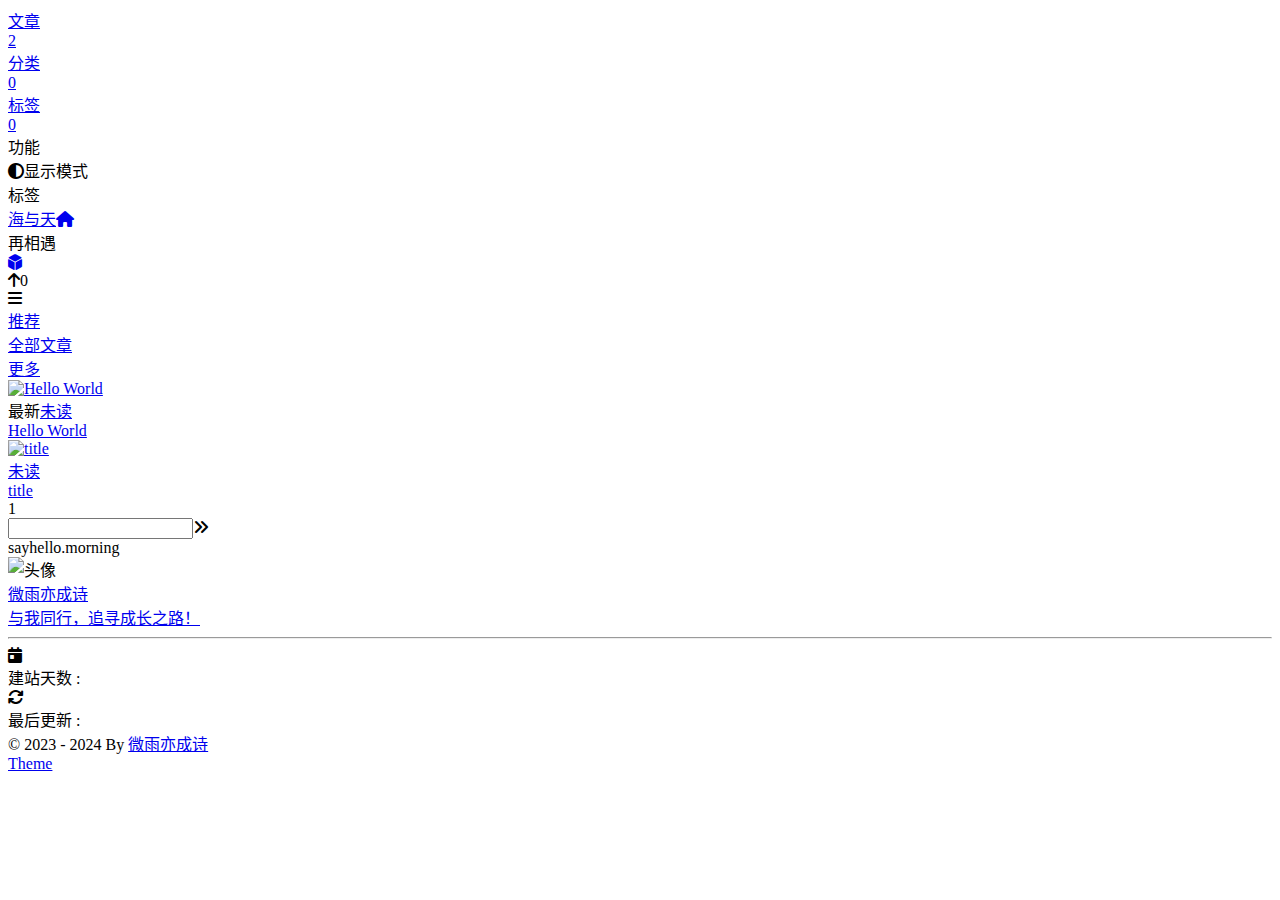
==== commit 11fe2564: "deploy: weiyuhl/hexo@8d56cdc429f8a1af00d05dc1751416fe1918c848" ====
--- a/index.html
+++ b/index.html
@@ -141,9 +141,9 @@
     comment: false,
     ai_text: false,
     color: false,
-}</script><meta name="generator" content="Hexo 7.3.0"></head><body id="body" data-type="solitude"><!-- universe--><!-- background img--><!-- loading--><!-- console--><!-- sidebar--><div id="sidebar" style="zoom: 1;"><div id="menu-mask" style="display: none;"></div><div id="sidebar-menus"><div class="site-data"><div class="data-item is-center"><div class="data-item-link"><a href="/my-hexo-blog/archives/"><div class="headline">文章</div><div class="length-num">2</div></a></div></div><div class="data-item is-center"><div class="data-item-link"><a href="/my-hexo-blog/categories/"><div class="headline">分类</div><div class="length-num">0</div></a></div></div><div class="data-item is-center"><div class="data-item-link"><a href="/my-hexo-blog/tags/"><div class="headline">标签</div><div class="length-num">0</div></a></div></div></div><span class="sidebar-menu-item-title">功能</span><div class="sidebar-menu-item"><span class="darkmode_switchbutton menu-child" onclick="sco.switchDarkMode()"><i class="solitude fa-solid fa-circle-half-stroke"></i><span>显示模式</span></span></div><span class="sidebar-menu-item-title">标签</span><div class="card-widget card-tags card-archives card-webinfo card-allinfo"><div class="card-tag-cloud"></div></div></div></div><!-- keyboard--><!-- righhtside--><div class="page" id="body-wrap"><header class="not-top-img" id="page-header"><nav class="show" id="nav"><div id="nav-group"><div id="blog_name"><a id="site-name" href="/my-hexo-blog/" title="返回博客主页"><span class="title">海与天</span><i class="solitude fa-solid fa-home"></i></a></div><div id="page-name-mask"><div id="page-name"><a id="page-name-text" onclick="sco.toTop()">再相遇</a></div></div><div id="menus"></div><div id="nav-left"></div><div id="nav-right"><div class="nav-button" id="randomPost_button"><a class="site-page" onclick="toRandomPost()" title="随机一篇文章" href="javascript:void(0);"><i class="solitude fa-solid fa-dice-d6"></i></a></div><div class="nav-button" id="nav-totop" onclick="sco.toTop()"><a class="totopbtn"><i class="solitude fa-solid fa-arrow-up"></i><span id="percent">0</span></a></div><div id="toggle-menu"><a class="site-page"><i class="solitude fa-solid fa-bars"></i></a></div></div></div></nav></header><main class="layout" id="content-inner"><div id="home"><div id="category-bar"><div class="category-bar-items home" id="category-bar-items"><div class="category-bar-item select" id="category-bar-home"><a href="/my-hexo-blog/">推荐</a></div><div class="category-bar-item"><a href="/my-hexo-blog/archives/">全部文章</a></div></div><div class="category-bar-right"><a class="category-bar-more" href="/my-hexo-blog/categories/">更多</a></div></div><div class="recent-posts" id="recent-posts"><div class="recent-post-item" onclick="pjax.loadUrl('/my-hexo-blog/2024/11/08/hello-world/')"><div class="post_cover"><a href="/my-hexo-blog/2024/11/08/hello-world/" title="Hello World"><img class="post_bg" src="/my-hexo-blog/img/default.avif" alt="Hello World"></a></div><div class="recent-post-info"><div class="recent-post-info-top"><div class="recent-post-info-top-tips"><span class="original">最新</span><a class="unvisited-post" href="/my-hexo-blog/2024/11/08/hello-world/">未读</a></div><a class="article-title" href="/my-hexo-blog/2024/11/08/hello-world/" title="Hello World">Hello World</a></div><div class="article-meta-wrap"><span class="article-meta tags"></span><span class="post-meta-date"><time datetime="2024-11-08T14:14:32.194Z"></time></span></div></div></div><div class="recent-post-item" onclick="pjax.loadUrl('/my-hexo-blog/2024/11/08/Thank%20you/')"><div class="post_cover"><a href="/my-hexo-blog/2024/11/08/Thank%20you/" title="title"><img class="post_bg" src="/my-hexo-blog/img/default.avif" alt="title"></a></div><div class="recent-post-info"><div class="recent-post-info-top"><div class="recent-post-info-top-tips"><a class="unvisited-post" href="/my-hexo-blog/2024/11/08/Thank%20you/">未读</a></div><a class="article-title" href="/my-hexo-blog/2024/11/08/Thank%20you/" title="title">title</a></div><div class="article-meta-wrap"><span class="article-meta tags"></span><span class="post-meta-date"><time datetime="2024-11-08T10:43:45.556Z"></time></span></div></div></div><!-- pagination--><nav id="pagination"><div class="pagination"><span class="page-number current">1</span><div class="toPageGroup"><input id="toPageText" oninput="value=value.replace(/[^0-9]/g,'')" maxlength="3" title="跳转到指定页面" onkeyup="if (this.value === '0') this.value = ''"><a id="toPageButton" onclick="sco.toPage()"><i class="solitude fa-solid fa-angles-right"></i></a></div></div></nav></div></div><!-- aside--><div class="aside-content" id="aside-content"><div class="card-widget card-info"><div class="card-content"><div class="card-info-avatar is-center"><div class="author-info__top-group"><div class="author-info__sayhi" id="author-info__sayhi" onclick="sco.changeSayHelloText()">sayhello.morning</div></div></div><div class="avatar-img-group"><img class="avatar-img" alt="头像" src="https://github.com/everfu.png"></div><div class="author-info__description_group"><div class="author-info__description"></div><div class="author-info__description2"></div></div><div class="author-info__bottom-group"><a class="author-info__bottom-group-left" href="/my-hexo-blog/about/"><div class="author-info__name">微雨亦成诗</div><div class="author-info__desc">与我同行，追寻成长之路！</div></a><div class="card-info-social-icons is-center"></div></div></div></div><div class="sticky_layout"><div class="card-widget card-tags card-archives card-webinfo card-allinfo"><div class="card-tag-cloud"></div><style>.card-tag-cloud::after {
+}</script><meta name="generator" content="Hexo 7.3.0"></head><body id="body" data-type="solitude"><!-- universe--><!-- background img--><!-- loading--><!-- console--><!-- sidebar--><div id="sidebar" style="zoom: 1;"><div id="menu-mask" style="display: none;"></div><div id="sidebar-menus"><div class="site-data"><div class="data-item is-center"><div class="data-item-link"><a href="/my-hexo-blog/archives/"><div class="headline">文章</div><div class="length-num">2</div></a></div></div><div class="data-item is-center"><div class="data-item-link"><a href="/my-hexo-blog/categories/"><div class="headline">分类</div><div class="length-num">0</div></a></div></div><div class="data-item is-center"><div class="data-item-link"><a href="/my-hexo-blog/tags/"><div class="headline">标签</div><div class="length-num">0</div></a></div></div></div><span class="sidebar-menu-item-title">功能</span><div class="sidebar-menu-item"><span class="darkmode_switchbutton menu-child" onclick="sco.switchDarkMode()"><i class="solitude fa-solid fa-circle-half-stroke"></i><span>显示模式</span></span></div><span class="sidebar-menu-item-title">标签</span><div class="card-widget card-tags card-archives card-webinfo card-allinfo"><div class="card-tag-cloud"></div></div></div></div><!-- keyboard--><!-- righhtside--><div class="page" id="body-wrap"><header class="not-top-img" id="page-header"><nav class="show" id="nav"><div id="nav-group"><div id="blog_name"><a id="site-name" href="/my-hexo-blog/" title="返回博客主页"><span class="title">海与天</span><i class="solitude fa-solid fa-home"></i></a></div><div id="page-name-mask"><div id="page-name"><a id="page-name-text" onclick="sco.toTop()">再相遇</a></div></div><div id="menus"></div><div id="nav-left"></div><div id="nav-right"><div class="nav-button" id="randomPost_button"><a class="site-page" onclick="toRandomPost()" title="随机一篇文章" href="javascript:void(0);"><i class="solitude fa-solid fa-dice-d6"></i></a></div><div class="nav-button" id="nav-totop" onclick="sco.toTop()"><a class="totopbtn"><i class="solitude fa-solid fa-arrow-up"></i><span id="percent">0</span></a></div><div id="toggle-menu"><a class="site-page"><i class="solitude fa-solid fa-bars"></i></a></div></div></div></nav></header><main class="layout" id="content-inner"><div id="home"><div id="category-bar"><div class="category-bar-items home" id="category-bar-items"><div class="category-bar-item select" id="category-bar-home"><a href="/my-hexo-blog/">推荐</a></div><div class="category-bar-item"><a href="/my-hexo-blog/archives/">全部文章</a></div></div><div class="category-bar-right"><a class="category-bar-more" href="/my-hexo-blog/categories/">更多</a></div></div><div class="recent-posts" id="recent-posts"><div class="recent-post-item" onclick="pjax.loadUrl('/my-hexo-blog/2024/11/08/hello-world/')"><div class="post_cover"><a href="/my-hexo-blog/2024/11/08/hello-world/" title="Hello World"><img class="post_bg" src="/my-hexo-blog/img/default.avif" alt="Hello World"></a></div><div class="recent-post-info"><div class="recent-post-info-top"><div class="recent-post-info-top-tips"><span class="original">最新</span><a class="unvisited-post" href="/my-hexo-blog/2024/11/08/hello-world/">未读</a></div><a class="article-title" href="/my-hexo-blog/2024/11/08/hello-world/" title="Hello World">Hello World</a></div><div class="article-meta-wrap"><span class="article-meta tags"></span><span class="post-meta-date"><time datetime="2024-11-08T14:25:51.113Z"></time></span></div></div></div><div class="recent-post-item" onclick="pjax.loadUrl('/my-hexo-blog/2024/11/08/Thank%20you/')"><div class="post_cover"><a href="/my-hexo-blog/2024/11/08/Thank%20you/" title="title"><img class="post_bg" src="/my-hexo-blog/img/default.avif" alt="title"></a></div><div class="recent-post-info"><div class="recent-post-info-top"><div class="recent-post-info-top-tips"><a class="unvisited-post" href="/my-hexo-blog/2024/11/08/Thank%20you/">未读</a></div><a class="article-title" href="/my-hexo-blog/2024/11/08/Thank%20you/" title="title">title</a></div><div class="article-meta-wrap"><span class="article-meta tags"></span><span class="post-meta-date"><time datetime="2024-11-08T10:43:45.556Z"></time></span></div></div></div><!-- pagination--><nav id="pagination"><div class="pagination"><span class="page-number current">1</span><div class="toPageGroup"><input id="toPageText" oninput="value=value.replace(/[^0-9]/g,'')" maxlength="3" title="跳转到指定页面" onkeyup="if (this.value === '0') this.value = ''"><a id="toPageButton" onclick="sco.toPage()"><i class="solitude fa-solid fa-angles-right"></i></a></div></div></nav></div></div><!-- aside--><div class="aside-content" id="aside-content"><div class="card-widget card-info"><div class="card-content"><div class="card-info-avatar is-center"><div class="author-info__top-group"><div class="author-info__sayhi" id="author-info__sayhi" onclick="sco.changeSayHelloText()">sayhello.morning</div></div></div><div class="avatar-img-group"><img class="avatar-img" alt="头像" src="https://github.com/everfu.png"></div><div class="author-info__description_group"><div class="author-info__description"></div><div class="author-info__description2"></div></div><div class="author-info__bottom-group"><a class="author-info__bottom-group-left" href="/my-hexo-blog/about/"><div class="author-info__name">微雨亦成诗</div><div class="author-info__desc">与我同行，追寻成长之路！</div></a><div class="card-info-social-icons is-center"></div></div></div></div><div class="sticky_layout"><div class="card-widget card-tags card-archives card-webinfo card-allinfo"><div class="card-tag-cloud"></div><style>.card-tag-cloud::after {
     display: none !important;
-}</style><hr><ul class="card-archive-list"><li class="card-archive-list-item"><a class="card-archive-list-link" href="/archives/2024/11/"><span class="card-archive-list-date">2024/11</span><div class="card-archive-list-count-group"><span class="card-archive-list-count">2</span><span class="card-archive-list-count-unit">篇</span></div></a></li></ul><hr><div class="webinfo"><div class="webinfo-item"><div class="webinfo-item-title"><i class="item-icon fa-solid fa-folder-closed"></i><div class="item-name">文章总数 :</div></div><div class="item-count">2</div></div><div class="webinfo-item"><div class="webinfo-item-title"><i class="item-icon solitude fa-solid fa-calendar-day"></i><div class="item-name">建站天数 :</div></div><div class="item-count" id="runtimeshow"></div></div><div class="webinfo-item"><div class="webinfo-item-title"><i class="item-icon solitude fa-solid fa-arrows-rotate"></i><div class="item-name">最后更新 :</div></div><time class="item-count" datetime="2024-11-08T14:14:48.997Z"></time></div></div></div></div></div></main><footer id="footer"><div id="footer-bar"><div class="footer-bar-links"><div class="footer-bar-left"><div class="copyright">© 2023 - 2024 By&nbsp;<a class="footer-bar-link" href="/my-hexo-blog/">微雨亦成诗</a></div></div><div class="footer-bar-right"><a class="footer-bar-link" target="_blank" rel="noopener" href="https://github.com/everfu/hexo-theme-solitude" alt="Theme">Theme</a></div></div></div></footer></div><!-- right_menu--><!-- inject body--><div><script src="/my-hexo-blog/js/utils.js?v=2.1.6"></script><script src="/my-hexo-blog/js/main.js?v=2.1.6"></script><script src="/my-hexo-blog/js/third_party/waterfall.min.js?v=2.1.6"></script><script src="https://cdnjs.cloudflare.com/ajax/libs/pjax/0.2.8/pjax.min.js"></script><script src="/my-hexo-blog/js/tw_cn.js?v=2.1.6"></script><script src="https://cdnjs.cloudflare.com/ajax/libs/node-snackbar/0.1.16/snackbar.min.js"></script><script src="https://cdnjs.cloudflare.com/ajax/libs/pace/1.2.4/pace.min.js"></script><div class="js-pjax"></div></div><!-- pjax--><script>const pjax = new Pjax({
+}</style><hr><div class="webinfo"><div class="webinfo-item"><div class="webinfo-item-title"><i class="item-icon solitude fa-solid fa-calendar-day"></i><div class="item-name">建站天数 :</div></div><div class="item-count" id="runtimeshow"></div></div><div class="webinfo-item"><div class="webinfo-item-title"><i class="item-icon solitude fa-solid fa-arrows-rotate"></i><div class="item-name">最后更新 :</div></div><time class="item-count" datetime="2024-11-08T14:26:07.725Z"></time></div></div></div></div></div></main><footer id="footer"><div id="footer-bar"><div class="footer-bar-links"><div class="footer-bar-left"><div class="copyright">© 2023 - 2024 By&nbsp;<a class="footer-bar-link" href="/my-hexo-blog/">微雨亦成诗</a></div></div><div class="footer-bar-right"><a class="footer-bar-link" target="_blank" rel="noopener" href="https://github.com/everfu/hexo-theme-solitude" alt="Theme">Theme</a></div></div></div></footer></div><!-- right_menu--><!-- inject body--><div><script src="/my-hexo-blog/js/utils.js?v=2.1.6"></script><script src="/my-hexo-blog/js/main.js?v=2.1.6"></script><script src="/my-hexo-blog/js/third_party/waterfall.min.js?v=2.1.6"></script><script src="https://cdnjs.cloudflare.com/ajax/libs/pjax/0.2.8/pjax.min.js"></script><script src="/my-hexo-blog/js/tw_cn.js?v=2.1.6"></script><script src="https://cdnjs.cloudflare.com/ajax/libs/node-snackbar/0.1.16/snackbar.min.js"></script><script src="https://cdnjs.cloudflare.com/ajax/libs/pace/1.2.4/pace.min.js"></script><div class="js-pjax"></div></div><!-- pjax--><script>const pjax = new Pjax({
     elements: 'a:not([target="_blank"])',
     selectors: ['title','#body-wrap','#site-config','meta[name="description"]','.js-pjax','meta[property^="og:"]','#config-diff', '.rs_show', '.rs_hide'],
     cacheBust: false,
